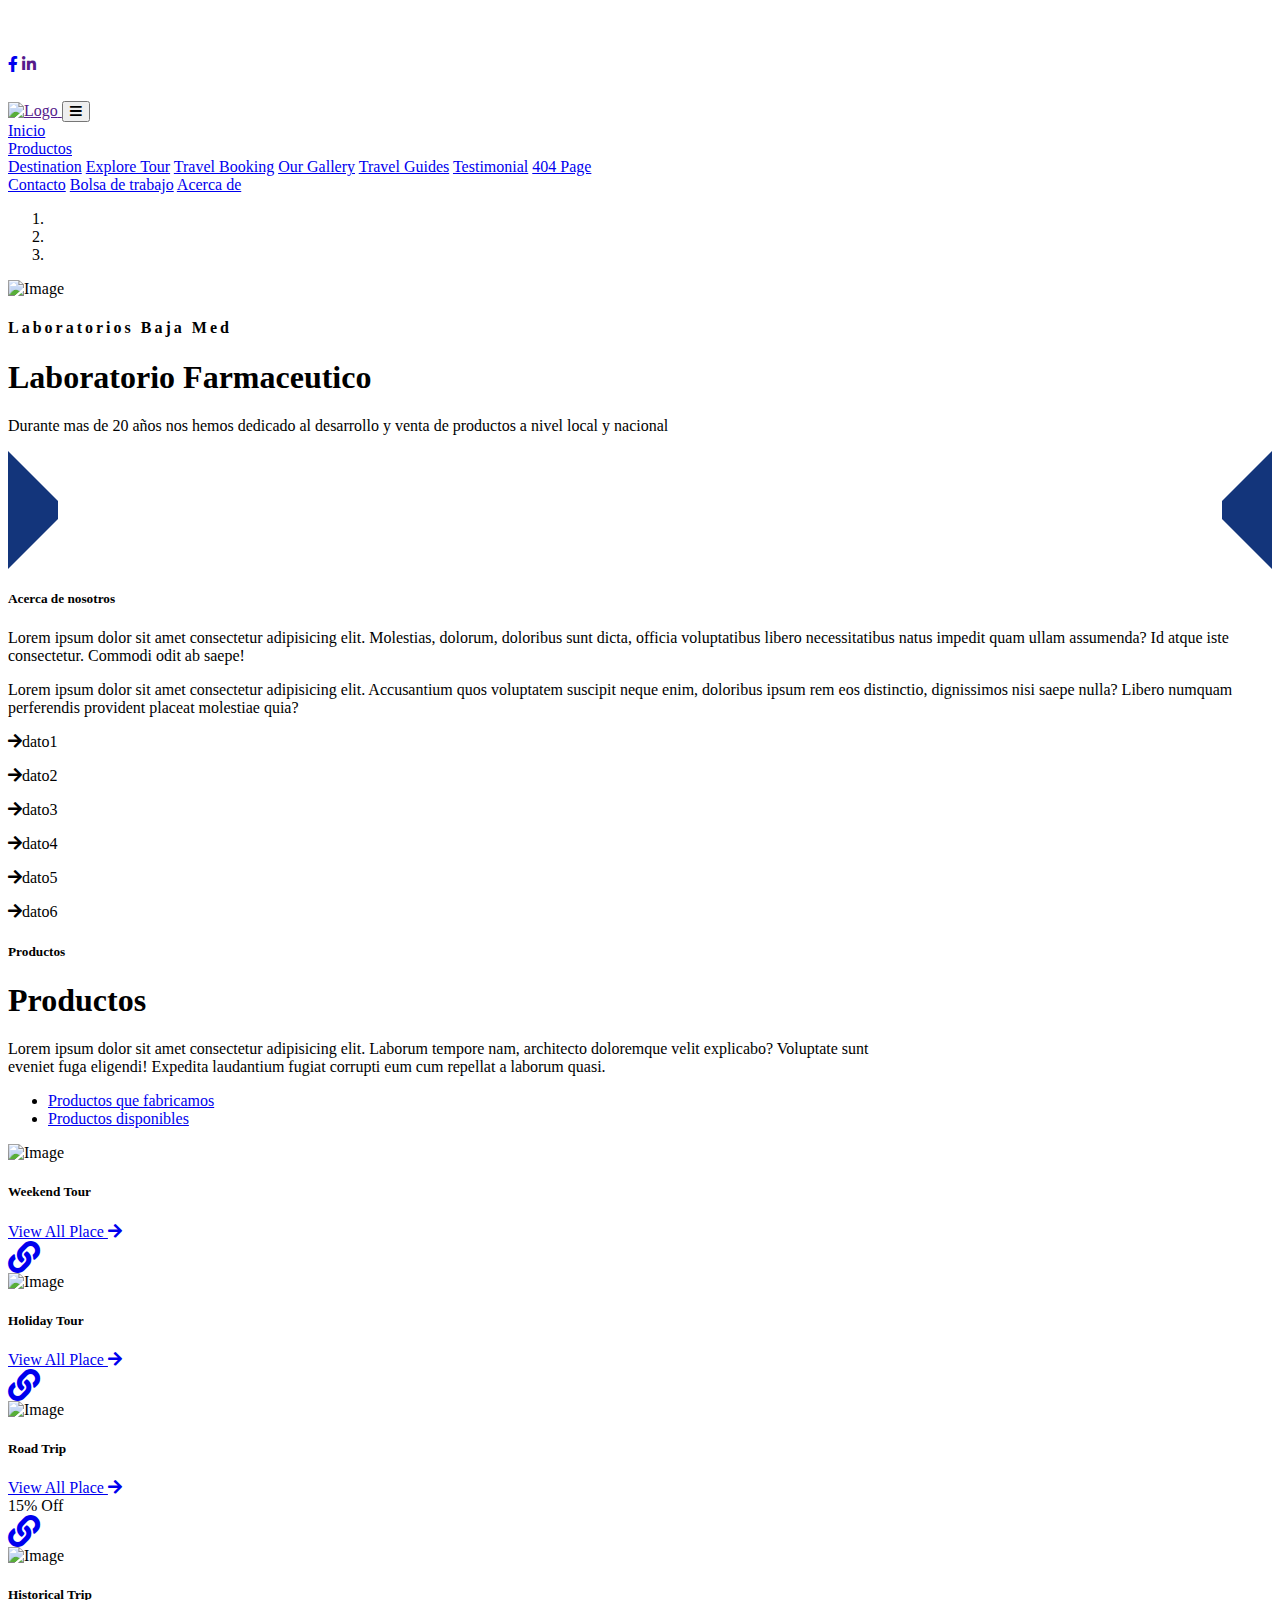
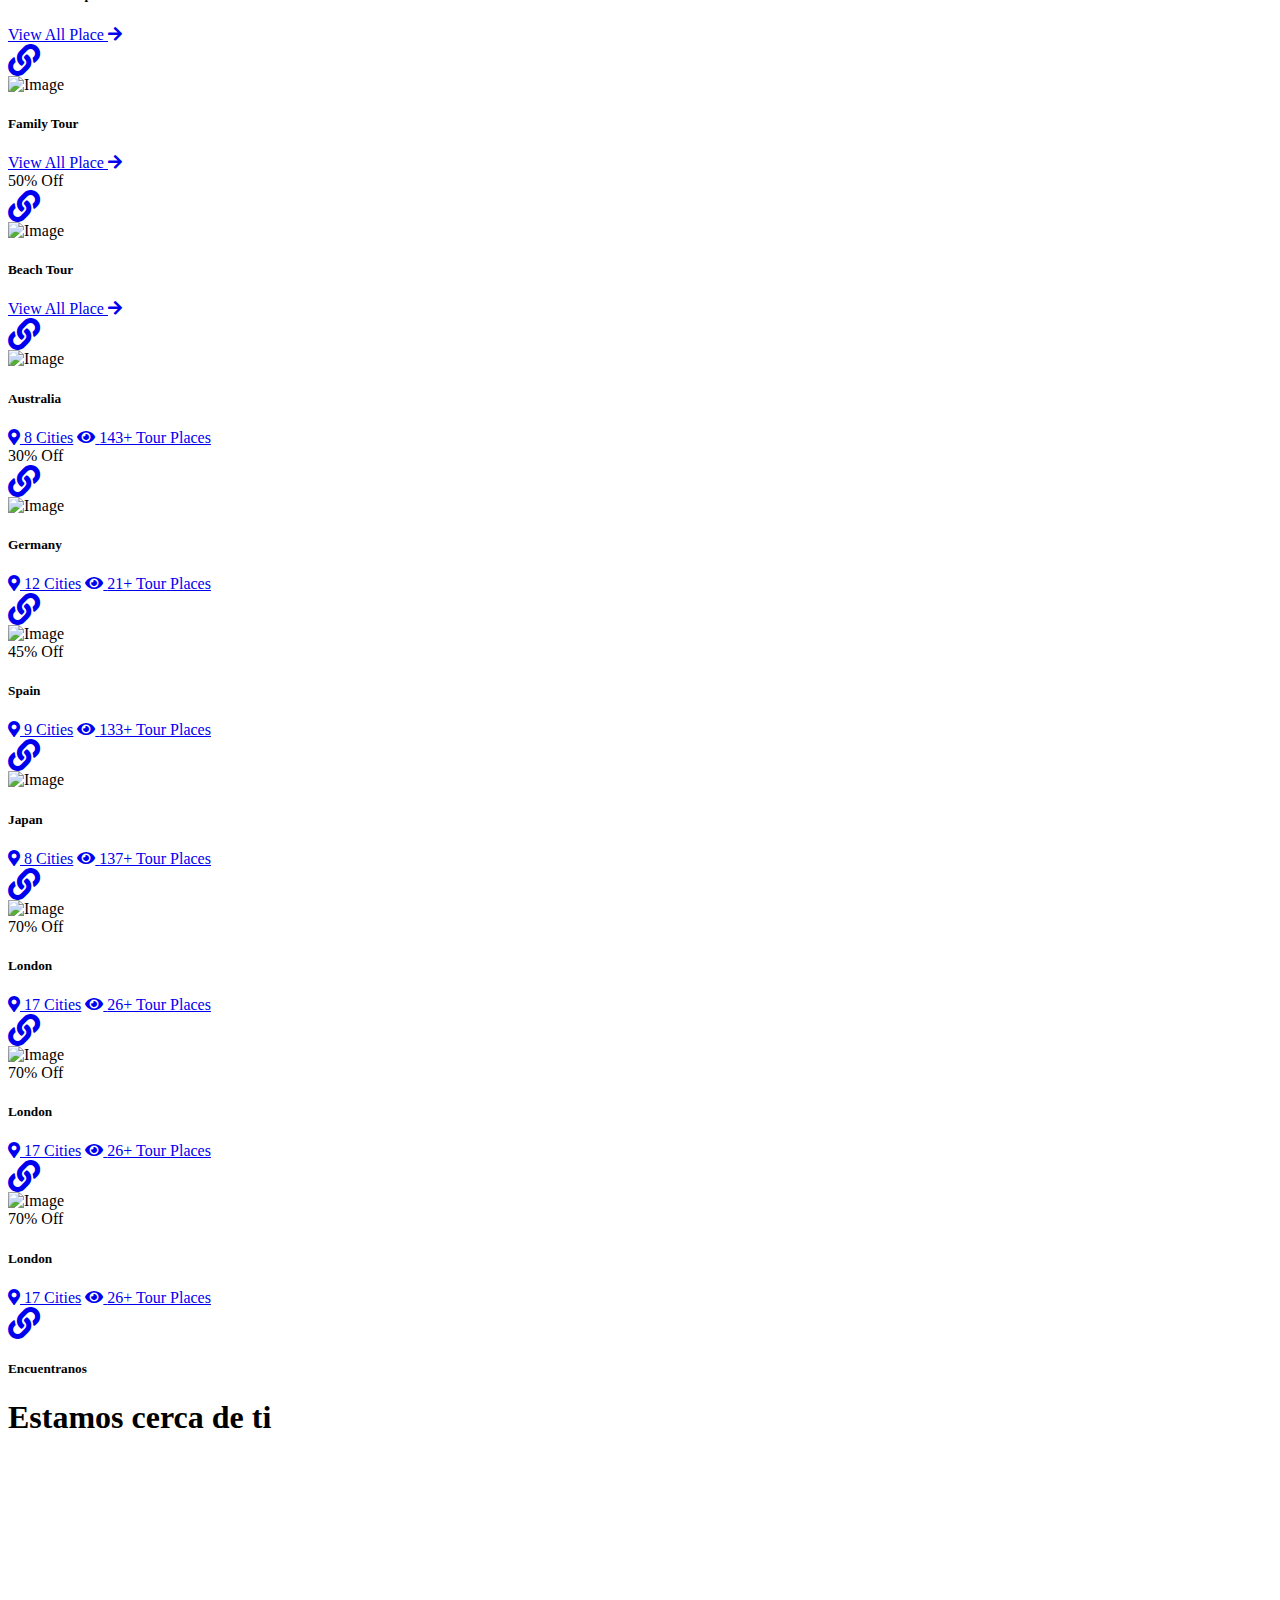
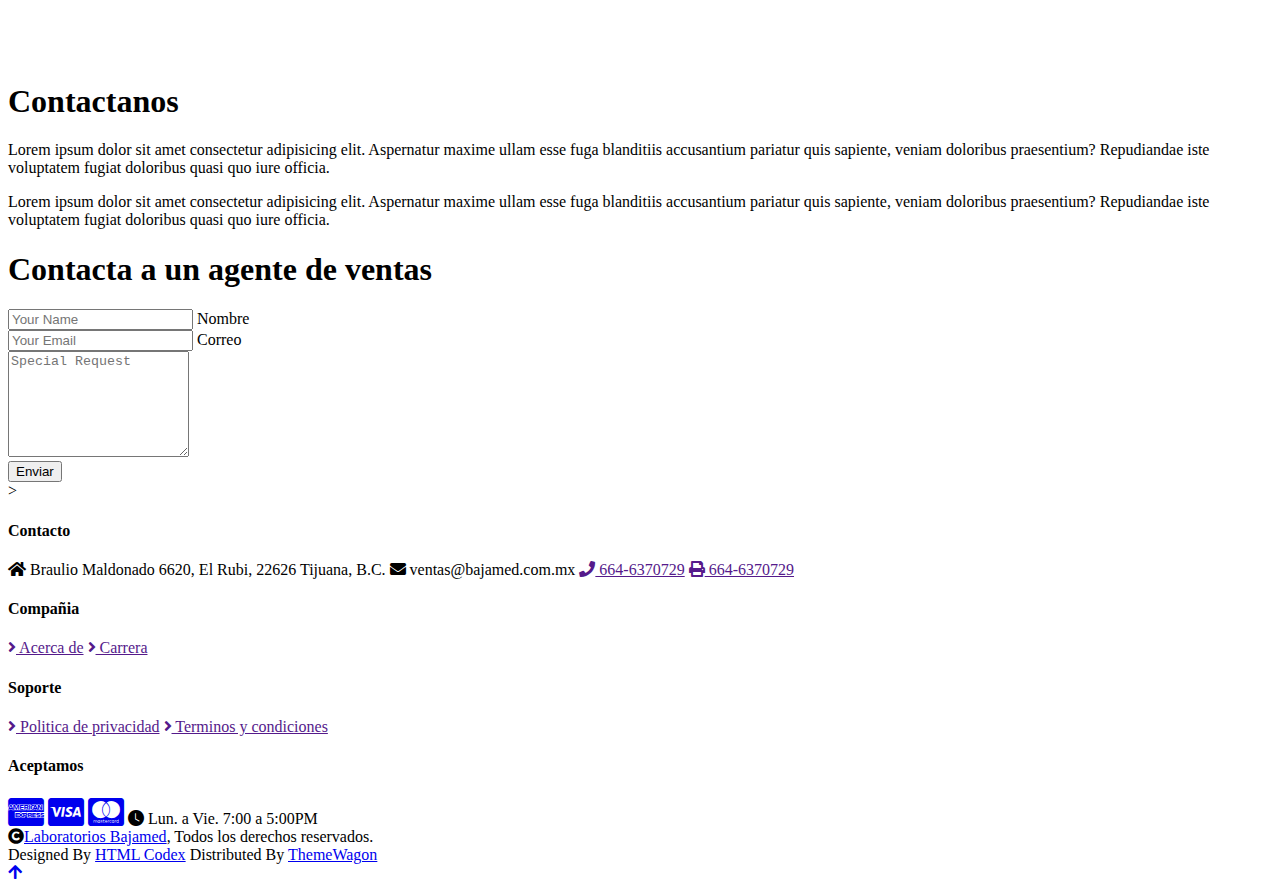
==== index.html @ 2d4df228 "Add files via upload" ====
<!DOCTYPE html>
<html lang="en">

<head>
    <meta charset="utf-8">
    <title>Laboratorios Baja Med, S.A de C.V.</title>
    <meta content="width=device-width, initial-scale=1.0" name="viewport">
    <meta content="" name="keywords">
    <meta content="" name="description">

    <!-- Google Web Fonts -->
    <link rel="preconnect" href="https://fonts.googleapis.com">
    <link rel="preconnect" href="https://fonts.gstatic.com" crossorigin>
    <link href="https://fonts.googleapis.com/css2?family=Jost:wght@500;600&family=Roboto&display=swap" rel="stylesheet">

    <!-- Icon Font Stylesheet -->
    <link rel="stylesheet" href="https://use.fontawesome.com/releases/v5.15.4/css/all.css" />
    <link href="https://cdn.jsdelivr.net/npm/bootstrap-icons@1.4.1/font/bootstrap-icons.css" rel="stylesheet">

    <!-- Libraries Stylesheet -->
    <link href="lib/owlcarousel/assets/owl.carousel.min.css" rel="stylesheet">
    <link href="lib/lightbox/css/lightbox.min.css" rel="stylesheet">


    <!-- Customized Bootstrap Stylesheet -->
    <link href="css/bootstrap.min.css" rel="stylesheet">

    <!-- Template Stylesheet -->
    <link href="css/style.css" rel="stylesheet">
</head>

<body>

    <!-- Spinner Start -->
    <div id="spinner"
        class="show bg-white position-fixed translate-middle w-100 vh-100 top-50 start-50 d-flex align-items-center justify-content-center">
        <div class="spinner-border text-primary" style="width: 3rem; height: 3rem;" role="status">
            <span class="sr-only">Loading...</span>
        </div>
    </div>
    <!-- Spinner End -->

    <!-- Topbar Start -->
    <div class="container-fluid bg-primary px-5 d-none d-lg-block">
        <div class="row gx-0">
            <div class="col-lg-8 text-center text-lg-start mb-2 mb-lg-0">
                <div class="d-inline-flex align-items-center" style="height: 45px;">
                    <a class="btn btn-sm btn-outline-light btn-sm-square rounded-circle me-2"
                        href="https://www.facebook.com/p/Laboratorios-Baja-Med-100079352172839/"><i
                            class="fab fa-facebook-f fw-normal"></i></a>
                    <a class="btn btn-sm btn-outline-light btn-sm-square rounded-circle me-2" href=""><i
                            class="fab fa-linkedin-in fw-normal"></i></a>

                </div>
            </div>
            <!--     <div class="col-lg-4 text-center text-lg-end">
                    <div class="d-inline-flex align-items-center" style="height: 45px;">
                        <a href="#"><small class="me-3 text-light"><i class="fa fa-user me-2"></i>Register</small></a>
                        <a href="#"><small class="me-3 text-light"><i class="fa fa-sign-in-alt me-2"></i>Login</small></a>
                        <div class="dropdown">
                            <a href="#" class="dropdown-toggle text-light" data-bs-toggle="dropdown"><small><i class="fa fa-home me-2"></i> My Dashboard</small></a>
                            <div class="dropdown-menu rounded">
                                <a href="#" class="dropdown-item"><i class="fas fa-user-alt me-2"></i> My Profile</a>
                                <a href="#" class="dropdown-item"><i class="fas fa-comment-alt me-2"></i> Inbox</a>
                                <a href="#" class="dropdown-item"><i class="fas fa-bell me-2"></i> Notifications</a>
                                <a href="#" class="dropdown-item"><i class="fas fa-cog me-2"></i> Account Settings</a>
                                <a href="#" class="dropdown-item"><i class="fas fa-power-off me-2"></i> Log Out</a>
                            </div>
                        </div>
                    </div>
                </div> -->

        </div>
    </div>
    <!-- Topbar End -->

    <!-- Navbar & Hero Start -->
    <div class="container-fluid position-relative p-0">
        <nav class="navbar navbar-expand-lg navbar-light px-4 px-lg-5 py-3 py-lg-0">
            <a href="" class="navbar-brand p-0">
                <!-- <h1 class="m-0"><i class="fa fa-map-marker-alt me-3"></i>BM</h1> -->
                <img src="img/logo_nav.png" alt="Logo">
            </a>
            <button class="navbar-toggler" type="button" data-bs-toggle="collapse" data-bs-target="#navbarCollapse">
                <span class="fa fa-bars"></span>
            </button>
            <div class="collapse navbar-collapse" id="navbarCollapse">
                <div class="navbar-nav ms-auto py-0">
                    <a href="index.html" class="nav-item nav-link active">Inicio</a>

                    <!--<a href="services.html" class="nav-item nav-link">Productos</a>
                        <a href="packages.html" class="nav-item nav-link">Packages</a>
                        <a href="blog.html" class="nav-item nav-link">Blog</a>> -->

                    <div class="nav-item dropdown">
                        <a href="#" class="nav-link dropdown-toggle" data-bs-toggle="dropdown">Productos</a>
                        <div class="dropdown-menu m-0">
                            <a href="destination.html" class="dropdown-item">Destination</a>
                            <a href="tour.html" class="dropdown-item">Explore Tour</a>
                            <a href="booking.html" class="dropdown-item">Travel Booking</a>
                            <a href="gallery.html" class="dropdown-item">Our Gallery</a>
                            <a href="guides.html" class="dropdown-item">Travel Guides</a>
                            <a href="testimonial.html" class="dropdown-item">Testimonial</a>
                            <a href="404.html" class="dropdown-item">404 Page</a>
                        </div>
                    </div>
                    <a href="about.html" class="nav-item nav-link">Contacto</a>
                    <a href="#" class="nav-item nav-link">Bolsa de trabajo</a>
                    <a href="contact.html" class="nav-item nav-link">Acerca de</a>
                </div>
                <!--  <a href="" class="btn btn-primary rounded-pill py-2 px-4 ms-lg-4">Book Now</a> -->
            </div>
        </nav>

        <!-- Carousel Start -->
        <div class="carousel-header">
            <div id="carouselId" class="carousel slide" data-bs-ride="carousel">
                <ol class="carousel-indicators">
                    <li data-bs-target="#carouselId" data-bs-slide-to="0" class="active"></li>
                    <li data-bs-target="#carouselId" data-bs-slide-to="1"></li>
                    <li data-bs-target="#carouselId" data-bs-slide-to="2"></li>
                </ol>
                <div class="carousel-inner" role="listbox">
                    <div class="carousel-item active">
                        <img src="img/pharma_lab.jpg" class="img-fluid" alt="Image">
                        <div class="carousel-caption">
                            <div class="p-3" style="max-width: 900px;">
                                <h4 class="text-white text-uppercase fw-bold mb-4" style="letter-spacing: 3px;">
                                    Laboratorios Baja Med</h4>
                                <h1 class="display-2 text-capitalize text-white mb-4">Laboratorio Farmaceutico </h1>
                                <p class="mb-5 fs-5">Durante mas de 20 años nos hemos dedicado al desarrollo y venta de
                                    productos a nivel local y nacional
                                </p>
                                <!--<div class="d-flex align-items-center justify-content-center">
                                        <a class="btn-hover-bg btn btn-primary rounded-pill text-white py-3 px-5" href="#">Discover Now</a>
                                    </div>-->
                            </div>
                        </div>
                    </div>
                    <!-- 
                                                        <div class="carousel-item">
                            <img src="img/carousel-1.jpg" class="img-fluid" alt="Image">
                            <div class="carousel-caption">
                                <div class="p-3" style="max-width: 900px;">
                                    <h4 class="text-white text-uppercase fw-bold mb-4" style="letter-spacing: 3px;">Explore The World</h4>
                                    <h1 class="display-2 text-capitalize text-white mb-4">Find Your Perfect Tour At Travel</h1>
                                    <p class="mb-5 fs-5">Lorem Ipsum is simply dummy text of the printing and typesetting industry. Lorem Ipsum has been the industry's standard dummy text ever since the 1500s, 
                                    </p>
                                    <div class="d-flex align-items-center justify-content-center">
                                        <a class="btn-hover-bg btn btn-primary rounded-pill text-white py-3 px-5" href="#">Discover Now</a>
                                    </div>
                                </div>
                            </div>
                        </div>
                        <div class="carousel-item">
                            <img src="img/carousel-3.jpg" class="img-fluid" alt="Image">
                            <div class="carousel-caption">
                                <div class="p-3" style="max-width: 900px;">
                                    <h4 class="text-white text-uppercase fw-bold mb-4" style="letter-spacing: 3px;">Explore The World</h4>
                                    <h1 class="display-2 text-capitalize text-white mb-4">You Like To Go?</h1>
                                    <p class="mb-5 fs-5">Lorem Ipsum is simply dummy text of the printing and typesetting industry. Lorem Ipsum has been the industry's standard dummy text ever since the 1500s, 
                                    </p>
                                    <div class="d-flex align-items-center justify-content-center">
                                        <a class="btn-hover-bg btn btn-primary rounded-pill text-white py-3 px-5" href="#">Discover Now</a>
                                    </div>
                                </div>
                            </div>
                            -->
                </div>
            </div>
            <!--
                      <button class="carousel-control-prev" type="button" data-bs-target="#carouselId" data-bs-slide="prev">
                        <span class="carousel-control-prev-icon btn bg-primary" aria-hidden="false"></span>
                        <span class="visually-hidden">Previous</span>
                    </button>
                    <button class="carousel-control-next" type="button" data-bs-target="#carouselId" data-bs-slide="next">
                        <span class="carousel-control-next-icon btn bg-primary" aria-hidden="false"></span>
                        <span class="visually-hidden">Next</span>
                    </button>
                  -->

        </div>
    </div>
    <!-- Carousel End -->
    </div>
    <!--
          <div class="container-fluid search-bar position-relative" style="top: -50%; transform: translateY(-50%);">
            <div class="container">
                <div class="position-relative rounded-pill w-100 mx-auto p-5" style="background: rgba(19, 53, 123, 0.8);">
                    <input class="form-control border-0 rounded-pill w-100 py-3 ps-4 pe-5" type="text" placeholder="Eg: Thailand">
                    <button type="button" class="btn btn-primary rounded-pill py-2 px-4 position-absolute me-2" style="top: 50%; right: 46px; transform: translateY(-50%);">Search</button>
                </div>
            </div>
        </div>
      -->
    <!-- Navbar & Hero End -->

    <!-- About Start -->
    <div class="container-fluid about py-5">
        <div class="container py-5">
            <div class="row g-5 align-items-center">
                <div class="col-lg-5">
                    <div class="h-100"
                        style="border: 50px solid; border-color: transparent #13357B transparent #13357B;">
                        <img src="img/trabajador_lab.jpg" class="img-fluid w-100 h-100" alt="">
                    </div>
                </div>
                <div class="col-lg-7"
                    style="background: linear-gradient(rgba(255, 255, 255, .8), rgba(255, 255, 255, .8)), url(img/);">
                    <h5 class="section-about-title pe-3">Acerca de nosotros</h5>
                    <!-- <h1 class="mb-4">Welcome to <span class="text-primary">Travela</span></h1> -->
                    <p class="mb-4">Lorem ipsum dolor sit amet consectetur adipisicing elit. Molestias, dolorum,
                        doloribus sunt dicta, officia voluptatibus libero necessitatibus natus impedit quam ullam
                        assumenda? Id atque iste consectetur. Commodi odit ab saepe!</p>
                    <p class="mb-4">Lorem ipsum dolor sit amet consectetur adipisicing elit. Accusantium quos voluptatem
                        suscipit neque enim, doloribus ipsum rem eos distinctio, dignissimos nisi saepe nulla? Libero
                        numquam perferendis provident placeat molestiae quia?</p>
                    <div class="row gy-2 gx-4 mb-4">
                        <div class="col-sm-6">
                            <p class="mb-0"><i class="fa fa-arrow-right text-primary me-2"></i>dato1</p>
                        </div>
                        <div class="col-sm-6">
                            <p class="mb-0"><i class="fa fa-arrow-right text-primary me-2"></i>dato2</p>
                        </div>
                        <div class="col-sm-6">
                            <p class="mb-0"><i class="fa fa-arrow-right text-primary me-2"></i>dato3</p>
                        </div>
                        <div class="col-sm-6">
                            <p class="mb-0"><i class="fa fa-arrow-right text-primary me-2"></i>dato4</p>
                        </div>
                        <div class="col-sm-6">
                            <p class="mb-0"><i class="fa fa-arrow-right text-primary me-2"></i>dato5</p>
                        </div>
                        <div class="col-sm-6">
                            <p class="mb-0"><i class="fa fa-arrow-right text-primary me-2"></i>dato6</p>
                        </div>
                    </div>
                    <!--<a class="btn btn-primary rounded-pill py-3 px-5 mt-2" href="">Read More</a>-->
                </div>
            </div>
        </div>
    </div>
    <!-- About End -->

    <!-- Services Start 
        <div class="container-fluid bg-light service py-5">
            <div class="container py-5">
                <div class="mx-auto text-center mb-5" style="max-width: 900px;">
                    <h5 class="section-title px-3">Productos</h5>
                    <h1 class="mb-0">Nuestros productos</h1>
                </div>
                <div class="row g-4">
                    <div class="col-lg-6">
                        <div class="row g-4">
                            <div class="col-12">
                                <div class="service-content-inner d-flex align-items-center bg-white border border-primary rounded p-4 pe-0">
                                    <div class="service-content text-end">
                                        <h5 class="mb-4">WorldWide Tours</h5>
                                        <p class="mb-0">Dolor sit amet consectetur adipisicing elit. Non alias eum, suscipit expedita corrupti officiis debitis possimus nam laudantium beatae quidem dolore consequuntur voluptate rem reiciendis, omnis sequi harum earum.
                                        </p>
                                    </div>
                                    <div class="service-icon p-4">
                                        <i class="fa fa-globe fa-4x text-primary"></i>
                                    </div>
                                </div>
                            </div>
                            <div class="col-12">
                                <div class="service-content-inner d-flex align-items-center  bg-white border border-primary rounded p-4 pe-0">
                                    <div class="service-content text-end">
                                        <h5 class="mb-4">Hotel Reservation</h5>
                                        <p class="mb-0">Dolor sit amet consectetur adipisicing elit. Non alias eum, suscipit expedita corrupti officiis debitis possimus nam laudantium beatae quidem dolore consequuntur voluptate rem reiciendis, omnis sequi harum earum.
                                        </p>
                                    </div>
                                    <div class="service-icon p-4">
                                        <i class="fa fa-hotel fa-4x text-primary"></i>
                                    </div>
                                </div>
                            </div>
                            <div class="col-12">
                                <div class="service-content-inner d-flex align-items-center bg-white border border-primary rounded p-4 pe-0">
                                    <div class="service-content text-end">
                                        <h5 class="mb-4">Travel Guides</h5>
                                        <p class="mb-0">Dolor sit amet consectetur adipisicing elit. Non alias eum, suscipit expedita corrupti officiis debitis possimus nam laudantium beatae quidem dolore consequuntur voluptate rem reiciendis, omnis sequi harum earum.
                                        </p>
                                    </div>
                                    <div class="service-icon p-4">
                                        <i class="fa fa-user fa-4x text-primary"></i>
                                    </div>
                                </div>
                            </div>
                            <div class="col-12">
                                <div class="service-content-inner d-flex align-items-center bg-white border border-primary rounded p-4 pe-0">
                                    <div class="service-content text-end">
                                        <h5 class="mb-4">Event Management</h5>
                                        <p class="mb-0">Dolor sit amet consectetur adipisicing elit. Non alias eum, suscipit expedita corrupti officiis debitis possimus nam laudantium beatae quidem dolore consequuntur voluptate rem reiciendis, omnis sequi harum earum.
                                        </p>
                                    </div>
                                    <div class="service-icon p-4">
                                        <i class="fa fa-cog fa-4x text-primary"></i>
                                    </div>
                                </div>
                            </div>
                        </div>
                    </div>
                    <div class="col-lg-6">
                        <div class="row g-4">
                            <div class="col-12">
                                <div class="service-content-inner d-flex align-items-center bg-white border border-primary rounded p-4 ps-0">
                                    <div class="service-icon p-4">
                                        <i class="fa fa-globe fa-4x text-primary"></i>
                                    </div>
                                    <div class="service-content">
                                        <h5 class="mb-4">WorldWide Tours</h5>
                                        <p class="mb-0">Dolor sit amet consectetur adipisicing elit. Non alias eum, suscipit expedita corrupti officiis debitis possimus nam laudantium beatae quidem dolore consequuntur voluptate rem reiciendis, omnis sequi harum earum.
                                        </p>
                                    </div>
                                </div>
                            </div>
                            <div class="col-12">
                                <div class="service-content-inner d-flex align-items-center bg-white border border-primary rounded p-4 ps-0">
                                    <div class="service-icon p-4">
                                        <i class="fa fa-hotel fa-4x text-primary"></i>
                                    </div>
                                    <div class="service-content">
                                        <h5 class="mb-4">Hotel Reservation</h5>
                                        <p class="mb-0">Dolor sit amet consectetur adipisicing elit. Non alias eum, suscipit expedita corrupti officiis debitis possimus nam laudantium beatae quidem dolore consequuntur voluptate rem reiciendis, omnis sequi harum earum.
                                        </p>
                                    </div>
                                </div>
                            </div>
                            <div class="col-12">
                                <div class="service-content-inner d-flex align-items-center bg-white border border-primary rounded p-4 ps-0">
                                    <div class="service-icon p-4">
                                        <i class="fa fa-user fa-4x text-primary"></i>
                                    </div>
                                    <div class="service-content">
                                        <h5 class="mb-4">Travel Guides</h5>
                                        <p class="mb-0">Dolor sit amet consectetur adipisicing elit. Non alias eum, suscipit expedita corrupti officiis debitis possimus nam laudantium beatae quidem dolore consequuntur voluptate rem reiciendis, omnis sequi harum earum.
                                        </p>
                                    </div>
                                </div>
                            </div>
                            <div class="col-12">
                                <div class="service-content-inner d-flex align-items-center bg-white border border-primary rounded p-4 ps-0">
                                    <div class="service-icon p-4">
                                        <i class="fa fa-cog fa-4x text-primary"></i>
                                    </div>
                                    <div class="service-content">
                                        <h5 class="mb-4">Event Management</h5>
                                        <p class="mb-0">Dolor sit amet consectetur adipisicing elit. Non alias eum, suscipit expedita corrupti officiis debitis possimus nam laudantium beatae quidem dolore consequuntur voluptate rem reiciendis, omnis sequi harum earum.
                                        </p>
                                    </div>
                                </div>
                            </div>
                        </div>
                    </div>
                    <div class="col-12">
                        <div class="text-center">
                            <a class="btn btn-primary rounded-pill py-3 px-5 mt-2" href="">Service More</a>
                        </div>
                    </div>
                </div>
            </div>
        </div>
        Services End -->



    <!-- Destination Start 
         <div class="container-fluid destination py-5">
            <div class="container py-5">
                <div class="mx-auto text-center mb-5" style="max-width: 900px;">
                    <h5 class="section-title px-3">Destination</h5>
                    <h1 class="mb-0">Popular Destination</h1>
                </div>
                <div class="tab-class text-center">
                    <ul class="nav nav-pills d-inline-flex justify-content-center mb-5">
                        <li class="nav-item">
                            <a class="d-flex mx-3 py-2 border border-primary bg-light rounded-pill active" data-bs-toggle="pill" href="#tab-1">
                                <span class="text-dark" style="width: 150px;">All</span>
                            </a>
                        </li>
                        <li class="nav-item">
                            <a class="d-flex py-2 mx-3 border border-primary bg-light rounded-pill" data-bs-toggle="pill" href="#tab-2">
                                <span class="text-dark" style="width: 150px;">USA</span>
                            </a>
                        </li>
                        <li class="nav-item">
                            <a class="d-flex mx-3 py-2 border border-primary bg-light rounded-pill" data-bs-toggle="pill" href="#tab-3">
                                <span class="text-dark" style="width: 150px;">Canada</span>
                            </a>
                        </li>
                        <li class="nav-item">
                            <a class="d-flex mx-3 py-2 border border-primary bg-light rounded-pill" data-bs-toggle="pill" href="#tab-4">
                                <span class="text-dark" style="width: 150px;">Europe</span>
                            </a>
                        </li>
                        <li class="nav-item">
                            <a class="d-flex mx-3 py-2 border border-primary bg-light rounded-pill" data-bs-toggle="pill" href="#tab-5">
                                <span class="text-dark" style="width: 150px;">China</span>
                            </a>
                        </li>
                        <li class="nav-item">
                            <a class="d-flex mx-3 py-2 border border-primary bg-light rounded-pill" data-bs-toggle="pill" href="#tab-6">
                                <span class="text-dark" style="width: 150px;">Singapore</span>
                            </a>
                        </li>
                    </ul>
                    <div class="tab-content">
                        <div id="tab-1" class="tab-pane fade show p-0 active">
                            <div class="row g-4">
                                <div class="col-xl-8">
                                    <div class="row g-4">
                                        <div class="col-lg-6">
                                            <div class="destination-img">
                                                <img class="img-fluid rounded w-100" src="img/destination-1.jpg" alt="">
                                                <div class="destination-overlay p-4">
                                                    <a href="#" class="btn btn-primary text-white rounded-pill border py-2 px-3">20 Photos</a>
                                                    <h4 class="text-white mb-2 mt-3">New York City</h4>
                                                    <a href="#" class="btn-hover text-white">View All Place <i class="fa fa-arrow-right ms-2"></i></a>
                                                </div>
                                                <div class="search-icon">
                                                    <a href="img/destination-1.jpg" data-lightbox="destination-1"><i class="fa fa-plus-square fa-1x btn btn-light btn-lg-square text-primary"></i></a>
                                                </div>
                                            </div>
                                        </div>
                                        <div class="col-lg-6">
                                            <div class="destination-img">
                                                <img class="img-fluid rounded w-100" src="img/destination-2.jpg" alt="">
                                                <div class="destination-overlay p-4">
                                                    <a href="#" class="btn btn-primary text-white rounded-pill border py-2 px-3">20 Photos</a>
                                                    <h4 class="text-white mb-2 mt-3">Las vegas</h4>
                                                    <a href="#" class="btn-hover text-white">View All Place <i class="fa fa-arrow-right ms-2"></i></a>
                                                </div>
                                                <div class="search-icon">
                                                    <a href="img/destination-2.jpg" data-lightbox="destination-2"><i class="fa fa-plus-square fa-1x btn btn-light btn-lg-square text-primary"></i></a>
                                                </div>
                                            </div>
                                        </div>
                                        <div class="col-lg-6">
                                            <div class="destination-img">
                                                <img class="img-fluid rounded w-100" src="img/destination-7.jpg" alt="">
                                                <div class="destination-overlay p-4">
                                                    <a href="#" class="btn btn-primary text-white rounded-pill border py-2 px-3">20 Photos</a>
                                                    <h4 class="text-white mb-2 mt-3">Los angelas</h4>
                                                    <a href="#" class="btn-hover text-white">View All Place <i class="fa fa-arrow-right ms-2"></i></a>
                                                </div>
                                                <div class="search-icon">
                                                    <a href="img/destination-7.jpg" data-lightbox="destination-7"><i class="fa fa-plus-square fa-1x btn btn-light btn-lg-square text-primary"></i></a>
                                                </div>
                                            </div>
                                        </div>
                                        <div class="col-lg-6">
                                            <div class="destination-img">
                                                <img class="img-fluid rounded w-100" src="img/destination-8.jpg" alt="">
                                                <div class="destination-overlay p-4">
                                                    <a href="#" class="btn btn-primary text-white rounded-pill border py-2 px-3">20 Photos</a>
                                                    <h4 class="text-white mb-2 mt-3">Los angelas</h4>
                                                    <a href="#" class="btn-hover text-white">View All Place <i class="fa fa-arrow-right ms-2"></i></a>
                                                </div>
                                                <div class="search-icon">
                                                    <a href="img/destination-8.jpg" data-lightbox="destination-8"><i class="fa fa-plus-square fa-1x btn btn-light btn-lg-square text-primary"></i></a>
                                                </div>
                                            </div>
                                        </div>
                                    </div>
                                </div>
                                <div class="col-xl-4">
                                    <div class="destination-img h-100">
                                        <img class="img-fluid rounded w-100 h-100" src="img/destination-9.jpg" style="object-fit: cover; min-height: 300px;" alt="">
                                        <div class="destination-overlay p-4">
                                            <a href="#" class="btn btn-primary text-white rounded-pill border py-2 px-3">20 Photos</a>
                                            <h4 class="text-white mb-2 mt-3">San francisco</h4>
                                            <a href="#" class="btn-hover text-white">View All Place <i class="fa fa-arrow-right ms-2"></i></a>
                                        </div>
                                        <div class="search-icon">
                                            <a href="img/destination-9.jpg" data-lightbox="destination-4"><i class="fa fa-plus-square fa-1x btn btn-light btn-lg-square text-primary"></i></a>
                                        </div>
                                    </div>
                                </div>
                                <div class="col-lg-4">
                                    <div class="destination-img">
                                        <img class="img-fluid rounded w-100" src="img/destination-4.jpg" alt="">
                                        <div class="destination-overlay p-4">
                                            <a href="#" class="btn btn-primary text-white rounded-pill border py-2 px-3">20 Photos</a>
                                            <h4 class="text-white mb-2 mt-3">Los angelas</h4>
                                            <a href="#" class="btn-hover text-white">View All Place <i class="fa fa-arrow-right ms-2"></i></a>
                                        </div>
                                        <div class="search-icon">
                                            <a href="img/destination-4.jpg" data-lightbox="destination-4"><i class="fa fa-plus-square fa-1x btn btn-light btn-lg-square text-primary"></i></a>
                                        </div>
                                    </div>
                                </div>
                                <div class="col-lg-4">
                                    <div class="destination-img">
                                        <img class="img-fluid rounded w-100" src="img/destination-5.jpg" alt="">
                                        <div class="destination-overlay p-4">
                                            <a href="#" class="btn btn-primary text-white rounded-pill border py-2 px-3">20 Photos</a>
                                            <h4 class="text-white mb-2 mt-3">Los angelas</h4>
                                            <a href="#" class="btn-hover text-white">View All Place <i class="fa fa-arrow-right ms-2"></i></a>
                                        </div>
                                        <div class="search-icon">
                                            <a href="img/destination-5.jpg" data-lightbox="destination-5"><i class="fa fa-plus-square fa-1x btn btn-light btn-lg-square text-primary"></i></a>
                                        </div>
                                    </div>
                                </div>
                                <div class="col-lg-4">
                                    <div class="destination-img">
                                        <img class="img-fluid rounded w-100" src="img/destination-6.jpg" alt="">
                                        <div class="destination-overlay p-4">
                                            <a href="#" class="btn btn-primary text-white rounded-pill border py-2 px-3">20 Photos</a>
                                            <h4 class="text-white mb-2 mt-3">Los angelas</h4>
                                            <a href="#" class="btn-hover text-white">View All Place <i class="fa fa-arrow-right ms-2"></i></a>
                                        </div>
                                        <div class="search-icon">
                                            <a href="img/destination-6.jpg" data-lightbox="destination-6"><i class="fa fa-plus-square fa-1x btn btn-light btn-lg-square text-primary"></i></a>
                                        </div>
                                    </div>
                                </div>
                            </div>
                        </div>
                        <div id="tab-2" class="tab-pane fade show p-0">
                            <div class="row g-4">
                                <div class="col-lg-6">
                                    <div class="destination-img">
                                        <img class="img-fluid rounded w-100" src="img/destination-5.jpg" alt="">
                                        <div class="destination-overlay p-4">
                                            <a href="#" class="btn btn-primary text-white rounded-pill border py-2 px-3">20 Photos</a>
                                            <h4 class="text-white mb-2 mt-3">San francisco</h4>
                                            <a href="#" class="btn-hover text-white">View All Place <i class="fa fa-arrow-right ms-2"></i></a>
                                        </div>
                                        <div class="search-icon">
                                            <a href="img/destination-5.jpg" data-lightbox="destination-5"><i class="fa fa-plus-square fa-1x btn btn-light btn-lg-square text-primary"></i></a>
                                        </div>
                                    </div>
                                </div>
                                <div class="col-lg-6">
                                    <div class="destination-img">
                                        <img class="img-fluid rounded w-100" src="img/destination-6.jpg" alt="">
                                        <div class="destination-overlay p-4">
                                            <a href="#" class="btn btn-primary text-white rounded-pill border py-2 px-3">20 Photos</a>
                                            <h4 class="text-white mb-2 mt-3">San francisco</h4>
                                            <a href="#" class="btn-hover text-white">View All Place <i class="fa fa-arrow-right ms-2"></i></a>
                                        </div>
                                        <div class="search-icon">
                                            <a href="img/destination-6.jpg" data-lightbox="destination-6"><i class="fa fa-plus-square fa-1x btn btn-light btn-lg-square text-primary"></i></a>
                                        </div>
                                    </div>
                                </div>
                            </div>
                        </div>
                        <div id="tab-3" class="tab-pane fade show p-0">
                            <div class="row g-4">
                                <div class="col-lg-6">
                                    <div class="destination-img">
                                        <img class="img-fluid rounded w-100" src="img/destination-5.jpg" alt="">
                                        <div class="destination-overlay p-4">
                                            <a href="#" class="btn btn-primary text-white rounded-pill border py-2 px-3">20 Photos</a>
                                            <h4 class="text-white mb-2 mt-3">San francisco</h4>
                                            <a href="#" class="btn-hover text-white">View All Place <i class="fa fa-arrow-right ms-2"></i></a>
                                        </div>
                                        <div class="search-icon">
                                            <a href="img/destination-5.jpg" data-lightbox="destination-5"><i class="fa fa-plus-square fa-1x btn btn-light btn-lg-square text-primary"></i></a>
                                        </div>
                                    </div>
                                </div>
                                <div class="col-lg-6">
                                    <div class="destination-img">
                                        <img class="img-fluid rounded w-100" src="img/destination-6.jpg" alt="">
                                        <div class="destination-overlay p-4">
                                            <a href="#" class="btn btn-primary text-white rounded-pill border py-2 px-3">20 Photos</a>
                                            <h4 class="text-white mb-2 mt-3">San francisco</h4>
                                            <a href="#" class="btn-hover text-white">View All Place <i class="fa fa-arrow-right ms-2"></i></a>
                                        </div>
                                        <div class="search-icon">
                                            <a href="img/destination-6.jpg" data-lightbox="destination-6"><i class="fa fa-plus-square fa-1x btn btn-light btn-lg-square text-primary"></i></a>
                                        </div>
                                    </div>
                                </div>
                            </div>
                        </div>
                        <div id="tab-4" class="tab-pane fade show p-0">
                            <div class="row g-4">
                                <div class="col-lg-6">
                                    <div class="destination-img">
                                        <img class="img-fluid rounded w-100" src="img/destination-5.jpg" alt="">
                                        <div class="destination-overlay p-4">
                                            <a href="#" class="btn btn-primary text-white rounded-pill border py-2 px-3">20 Photos</a>
                                            <h4 class="text-white mb-2 mt-3">San francisco</h4>
                                            <a href="#" class="btn-hover text-white">View All Place <i class="fa fa-arrow-right ms-2"></i></a>
                                        </div>
                                        <div class="search-icon">
                                            <a href="img/destination-5.jpg" data-lightbox="destination-5"><i class="fa fa-plus-square fa-1x btn btn-light btn-lg-square text-primary"></i></a>
                                        </div>
                                    </div>
                                </div>
                                <div class="col-lg-6">
                                    <div class="destination-img">
                                        <img class="img-fluid rounded w-100" src="img/destination-6.jpg" alt="">
                                        <div class="destination-overlay p-4">
                                            <a href="#" class="btn btn-primary text-white rounded-pill border py-2 px-3">20 Photos</a>
                                            <h4 class="text-white mb-2 mt-3">San francisco</h4>
                                            <a href="#" class="btn-hover text-white">View All Place <i class="fa fa-arrow-right ms-2"></i></a>
                                        </div>
                                        <div class="search-icon">
                                            <a href="img/destination-6.jpg" data-lightbox="destination-6"><i class="fa fa-plus-square fa-1x btn btn-light btn-lg-square text-primary"></i></a>
                                        </div>
                                    </div>
                                </div>
                            </div>
                        </div>
                        <div id="tab-5" class="tab-pane fade show p-0">
                            <div class="row g-4">
                                <div class="col-lg-6">
                                    <div class="destination-img">
                                        <img class="img-fluid rounded w-100" src="img/destination-5.jpg" alt="">
                                        <div class="destination-overlay p-4">
                                            <a href="#" class="btn btn-primary text-white rounded-pill border py-2 px-3">20 Photos</a>
                                            <h4 class="text-white mb-2 mt-3">San francisco</h4>
                                            <a href="#" class="btn-hover text-white">View All Place <i class="fa fa-arrow-right ms-2"></i></a>
                                        </div>
                                        <div class="search-icon">
                                            <a href="img/destination-5.jpg" data-lightbox="destination-5"><i class="fa fa-plus-square fa-1x btn btn-light btn-lg-square text-primary"></i></a>
                                        </div>
                                    </div>
                                </div>
                                <div class="col-lg-6">
                                    <div class="destination-img">
                                        <img class="img-fluid rounded w-100" src="img/destination-6.jpg" alt="">
                                        <div class="destination-overlay p-4">
                                            <a href="#" class="btn btn-primary text-white rounded-pill border py-2 px-3">20 Photos</a>
                                            <h4 class="text-white mb-2 mt-3">San francisco</h4>
                                            <a href="#" class="btn-hover text-white">View All Place <i class="fa fa-arrow-right ms-2"></i></a>
                                        </div>
                                        <div class="search-icon">
                                            <a href="img/destination-6.jpg" data-lightbox="destination-6"><i class="fa fa-plus-square fa-1x btn btn-light btn-lg-square text-primary"></i></a>
                                        </div>
                                    </div>
                                </div>
                            </div>
                        </div>
                        <div id="tab-6" class="tab-pane fade show p-0">
                            <div class="row g-4">
                                <div class="col-lg-6">
                                    <div class="destination-img">
                                        <img class="img-fluid rounded w-100" src="img/destination-5.jpg" alt="">
                                        <div class="destination-overlay p-4">
                                            <a href="#" class="btn btn-primary text-white rounded-pill border py-2 px-3">20 Photos</a>
                                            <h4 class="text-white mb-2 mt-3">San francisco</h4>
                                            <a href="#" class="btn-hover text-white">View All Place <i class="fa fa-arrow-right ms-2"></i></a>
                                        </div>
                                        <div class="search-icon">
                                            <a href="img/destination-5.jpg" data-lightbox="destination-5"><i class="fa fa-plus-square fa-1x btn btn-light btn-lg-square text-primary"></i></a>
                                        </div>
                                    </div>
                                </div>
                                <div class="col-lg-6">
                                    <div class="destination-img">
                                        <img class="img-fluid rounded w-100" src="img/destination-6.jpg" alt="">
                                        <div class="destination-overlay p-4">
                                            <a href="#" class="btn btn-primary text-white rounded-pill border py-2 px-3">20 Photos</a>
                                            <h4 class="text-white mb-2 mt-3">San francisco</h4>
                                            <a href="#" class="btn-hover text-white">View All Place <i class="fa fa-arrow-right ms-2"></i></a>
                                        </div>
                                        <div class="search-icon">
                                            <a href="img/destination-6.jpg" data-lightbox="destination-6"><i class="fa fa-plus-square fa-1x btn btn-light btn-lg-square text-primary"></i></a>
                                        </div>
                                    </div>
                                </div>
                            </div>
                        </div>
                    </div>
                </div>
            </div>
        </div>
         Destination End -->

    <!-- Explore Tour Start -->
    <div class="container-fluid ExploreTour py-5">
        <div class="container py-5">
            <div class="mx-auto text-center mb-5" style="max-width: 900px;">
                <h5 class="section-title px-3">Productos</h5>
                <h1 class="mb-4">Productos </h1>
                <p class="mb-0">Lorem ipsum dolor sit amet consectetur adipisicing elit. Laborum tempore nam, architecto
                    doloremque velit explicabo? Voluptate sunt eveniet fuga eligendi! Expedita laudantium fugiat
                    corrupti eum cum repellat a laborum quasi.
                </p>
            </div>
            <div class="tab-class text-center">
                <ul class="nav nav-pills d-inline-flex justify-content-center mb-5">
                    <li class="nav-item">
                        <a class="d-flex mx-3 py-2 border border-primary bg-light rounded-pill active"
                            data-bs-toggle="pill" href="#NationalTab-1">
                            <span class="text-dark" style="width: 250px;">Productos que fabricamos</span>
                        </a>
                    </li>
                    <li class="nav-item">
                        <a class="d-flex py-2 mx-3 border border-primary bg-light rounded-pill" data-bs-toggle="pill"
                            href="#InternationalTab-2">
                            <span class="text-dark" style="width: 250px;">Productos disponibles</span>
                        </a>
                    </li>
                </ul>
                <div class="tab-content">
                    <div id="NationalTab-1" class="tab-pane fade show p-0 active">
                        <div class="row g-4">
                            <div class="col-md-6 col-lg-4">
                                <div class="national-item">
                                    <img src="img/explore-tour-1.jpg" class="img-fluid w-100 rounded" alt="Image">
                                    <div class="national-content">
                                        <div class="national-info">
                                            <h5 class="text-white text-uppercase mb-2">Weekend Tour</h5>
                                            <a href="#" class="btn-hover text-white">View All Place <i
                                                    class="fa fa-arrow-right ms-2"></i></a>
                                        </div>
                                    </div>
                                    <div class="national-plus-icon">
                                        <a href="#" class="my-auto"><i class="fas fa-link fa-2x text-white"></i></a>
                                    </div>
                                </div>
                            </div>
                            <div class="col-md-6 col-lg-4">
                                <div class="national-item">
                                    <img src="img/explore-tour-2.jpg" class="img-fluid w-100 rounded" alt="Image">
                                    <div class="national-content">
                                        <div class="national-info">
                                            <h5 class="text-white text-uppercase mb-2">Holiday Tour</h5>
                                            <a href="#" class="btn-hover text-white">View All Place <i
                                                    class="fa fa-arrow-right ms-2"></i></a>
                                        </div>
                                    </div>
                                    <div class="national-plus-icon">
                                        <a href="#" class="my-auto"><i class="fas fa-link fa-2x text-white"></i></a>
                                    </div>
                                </div>
                            </div>
                            <div class="col-md-6 col-lg-4">
                                <div class="national-item">
                                    <img src="img/explore-tour-3.jpg" class="img-fluid w-100 rounded" alt="Image">
                                    <div class="national-content">
                                        <div class="national-info">
                                            <h5 class="text-white text-uppercase mb-2">Road Trip</h5>
                                            <a href="#" class="btn-hover text-white">View All Place <i
                                                    class="fa fa-arrow-right ms-2"></i></a>
                                        </div>
                                    </div>
                                    <div class="tour-offer bg-info">15% Off</div>
                                    <div class="national-plus-icon">
                                        <a href="#" class="my-auto"><i class="fas fa-link fa-2x text-white"></i></a>
                                    </div>
                                </div>
                            </div>
                            <div class="col-md-6 col-lg-4">
                                <div class="national-item">
                                    <img src="img/explore-tour-4.jpg" class="img-fluid w-100 rounded" alt="Image">
                                    <div class="national-content">
                                        <div class="national-info">
                                            <h5 class="text-white text-uppercase mb-2">Historical Trip</h5>
                                            <a href="#" class="btn-hover text-white">View All Place <i
                                                    class="fa fa-arrow-right ms-2"></i></a>
                                        </div>
                                    </div>
                                    <div class="national-plus-icon">
                                        <a href="#" class="my-auto"><i class="fas fa-link fa-2x text-white"></i></a>
                                    </div>
                                </div>
                            </div>
                            <div class="col-md-6 col-lg-4">
                                <div class="national-item">
                                    <img src="img/explore-tour-5.jpg" class="img-fluid w-100 rounded" alt="Image">
                                    <div class="national-content">
                                        <div class="national-info">
                                            <h5 class="text-white text-uppercase mb-2">Family Tour</h5>
                                            <a href="#" class="btn-hover text-white">View All Place <i
                                                    class="fa fa-arrow-right ms-2"></i></a>
                                        </div>
                                    </div>
                                    <div class="tour-offer bg-warning">50% Off</div>
                                    <div class="national-plus-icon">
                                        <a href="#" class="my-auto"><i class="fas fa-link fa-2x text-white"></i></a>
                                    </div>
                                </div>
                            </div>
                            <div class="col-md-6 col-lg-4">
                                <div class="national-item">
                                    <img src="img/explore-tour-6.jpg" class="img-fluid w-100 rounded" alt="Image">
                                    <div class="national-content">
                                        <div class="national-info">
                                            <h5 class="text-white text-uppercase mb-2">Beach Tour</h5>
                                            <a href="#" class="btn-hover text-white">View All Place <i
                                                    class="fa fa-arrow-right ms-2"></i></a>
                                        </div>
                                    </div>
                                    <div class="national-plus-icon">
                                        <a href="#" class="my-auto"><i class="fas fa-link fa-2x text-white"></i></a>
                                    </div>
                                </div>
                            </div>
                        </div>
                    </div>
                    <div id="InternationalTab-2" class="tab-pane fade show p-0">
                        <div class="InternationalTour-carousel owl-carousel">
                            <div class="international-item">
                                <img src="img/explore-tour-1.jpg" class="img-fluid w-100 rounded" alt="Image">
                                <div class="international-content">
                                    <div class="international-info">
                                        <h5 class="text-white text-uppercase mb-2">Australia</h5>
                                        <a href="#" class="btn-hover text-white me-4"><i
                                                class="fas fa-map-marker-alt me-1"></i> 8 Cities</a>
                                        <a href="#" class="btn-hover text-white"><i class="fa fa-eye ms-2"></i>
                                            <span>143+ Tour Places</span></a>
                                    </div>
                                </div>
                                <div class="tour-offer bg-success">30% Off</div>
                                <div class="international-plus-icon">
                                    <a href="#" class="my-auto"><i class="fas fa-link fa-2x text-white"></i></a>
                                </div>
                            </div>
                            <div class="international-item">
                                <img src="img/explore-tour-2.jpg" class="img-fluid w-100 rounded" alt="Image">
                                <div class="international-content">
                                    <div class="international-info">
                                        <h5 class="text-white text-uppercase mb-2">Germany</h5>
                                        <a href="#" class="btn-hover text-white me-4"><i
                                                class="fas fa-map-marker-alt me-1"></i> 12 Cities</a>
                                        <a href="#" class="btn-hover text-white"><i class="fa fa-eye ms-2"></i>
                                            <span>21+ Tour Places</span></a>
                                    </div>
                                </div>
                                <div class="international-plus-icon">
                                    <a href="#" class="my-auto"><i class="fas fa-link fa-2x text-white"></i></a>
                                </div>
                            </div>
                            <div class="international-item">
                                <img src="img/explore-tour-3.jpg" class="img-fluid w-100 rounded" alt="Image">
                                <div class="international-content">
                                    <div class="tour-offer bg-warning">45% Off</div>
                                    <div class="international-info">
                                        <h5 class="text-white text-uppercase mb-2">Spain</h5>
                                        <a href="#" class="btn-hover text-white me-4"><i
                                                class="fas fa-map-marker-alt me-1"></i> 9 Cities</a>
                                        <a href="#" class="btn-hover text-white"><i class="fa fa-eye ms-2"></i>
                                            <span>133+ Tour Places</span></a>
                                    </div>
                                </div>
                                <div class="international-plus-icon">
                                    <a href="#" class="my-auto"><i class="fas fa-link fa-2x text-white"></i></a>
                                </div>
                            </div>
                            <div class="international-item">
                                <img src="img/explore-tour-4.jpg" class="img-fluid w-100 rounded" alt="Image">
                                <div class="international-content">
                                    <div class="international-info">
                                        <h5 class="text-white text-uppercase mb-2">Japan</h5>
                                        <a href="#" class="btn-hover text-white me-4"><i
                                                class="fas fa-map-marker-alt me-1"></i> 8 Cities</a>
                                        <a href="#" class="btn-hover text-white"><i class="fa fa-eye ms-2"></i>
                                            <span>137+ Tour Places</span></a>
                                    </div>
                                </div>
                                <div class="international-plus-icon">
                                    <a href="#" class="my-auto"><i class="fas fa-link fa-2x text-white"></i></a>
                                </div>
                            </div>
                            <div class="international-item">
                                <img src="img/explore-tour-5.jpg" class="img-fluid w-100 rounded" alt="Image">
                                <div class="international-content">
                                    <div class="tour-offer bg-info">70% Off</div>
                                    <div class="international-info">
                                        <h5 class="text-white text-uppercase mb-2">London</h5>
                                        <a href="#" class="btn-hover text-white me-4"><i
                                                class="fas fa-map-marker-alt me-1"></i> 17 Cities</a>
                                        <a href="#" class="btn-hover text-white"><i class="fa fa-eye ms-2"></i>
                                            <span>26+ Tour Places</span></a>
                                    </div>
                                </div>
                                <div class="international-plus-icon">
                                    <a href="#" class="my-auto"><i class="fas fa-link fa-2x text-white"></i></a>
                                </div>
                            </div>
                            <div class="international-item">
                                <img src="img/explore-tour-5.jpg" class="img-fluid w-100 rounded" alt="Image">
                                <div class="international-content">
                                    <div class="tour-offer bg-info">70% Off</div>
                                    <div class="international-info">
                                        <h5 class="text-white text-uppercase mb-2">London</h5>
                                        <a href="#" class="btn-hover text-white me-4"><i
                                                class="fas fa-map-marker-alt me-1"></i> 17 Cities</a>
                                        <a href="#" class="btn-hover text-white"><i class="fa fa-eye ms-2"></i>
                                            <span>26+ Tour Places</span></a>
                                    </div>
                                </div>
                                <div class="international-plus-icon">
                                    <a href="#" class="my-auto"><i class="fas fa-link fa-2x text-white"></i></a>
                                </div>
                            </div>
                            <div class="international-item">
                                <img src="img/explore-tour-5.jpg" class="img-fluid w-100 rounded" alt="Image">
                                <div class="international-content">
                                    <div class="tour-offer bg-info">70% Off</div>
                                    <div class="international-info">
                                        <h5 class="text-white text-uppercase mb-2">London</h5>
                                        <a href="#" class="btn-hover text-white me-4"><i
                                                class="fas fa-map-marker-alt me-1"></i> 17 Cities</a>
                                        <a href="#" class="btn-hover text-white"><i class="fa fa-eye ms-2"></i>
                                            <span>26+ Tour Places</span></a>
                                    </div>
                                </div>
                                <div class="international-plus-icon">
                                    <a href="#" class="my-auto"><i class="fas fa-link fa-2x text-white"></i></a>
                                </div>
                            </div>
                        </div>
                    </div>
                </div>
            </div>
        </div>
    </div>
    <!-- Explore Tour Start -->

    <!-- Packages Start  
        <div class="container-fluid packages py-5">
            <div class="container py-5">
                <div class="mx-auto text-center mb-5" style="max-width: 900px;">
                    <h5 class="section-title px-3">Packages</h5>
                    <h1 class="mb-0">Awesome Packages</h1>
                </div>
                <div class="packages-carousel owl-carousel">
                    <div class="packages-item">
                        <div class="packages-img">
                            <img src="img/packages-4.jpg" class="img-fluid w-100 rounded-top" alt="Image">
                            <div class="packages-info d-flex border border-start-0 border-end-0 position-absolute" style="width: 100%; bottom: 0; left: 0; z-index: 5;">
                                <small class="flex-fill text-center border-end py-2"><i class="fa fa-map-marker-alt me-2"></i>Venice - Italy</small>
                                <small class="flex-fill text-center border-end py-2"><i class="fa fa-calendar-alt me-2"></i>3 days</small>
                                <small class="flex-fill text-center py-2"><i class="fa fa-user me-2"></i>2 Person</small>
                            </div>
                            <div class="packages-price py-2 px-4">$349.00</div>
                        </div>
                        <div class="packages-content bg-light">
                            <div class="p-4 pb-0">
                                <h5 class="mb-0">Venice - Italy</h5>
                                <small class="text-uppercase">Hotel Deals</small>
                                <div class="mb-3">
                                    <small class="fa fa-star text-primary"></small>
                                    <small class="fa fa-star text-primary"></small>
                                    <small class="fa fa-star text-primary"></small>
                                    <small class="fa fa-star text-primary"></small>
                                    <small class="fa fa-star text-primary"></small>
                                </div>
                                <p class="mb-4">Lorem ipsum dolor, sit amet consectetur adipisicing elit. Nesciunt nemo quia quae illum aperiam fugiat voluptatem repellat</p>
                            </div>
                            <div class="row bg-primary rounded-bottom mx-0">
                                <div class="col-6 text-start px-0">
                                    <a href="#" class="btn-hover btn text-white py-2 px-4">Read More</a>
                                </div>
                                <div class="col-6 text-end px-0">
                                    <a href="#" class="btn-hover btn text-white py-2 px-4">Book Now</a>
                                </div>
                            </div>
                        </div>
                    </div>
                    <div class="packages-item">
                        <div class="packages-img">
                            <img src="img/packages-2.jpg" class="img-fluid w-100 rounded-top" alt="Image">
                            <div class="packages-info d-flex border border-start-0 border-end-0 position-absolute" style="width: 100%; bottom: 0; left: 0; z-index: 5;">
                                <small class="flex-fill text-center border-end py-2"><i class="fa fa-map-marker-alt me-2"></i>Venice - Italy</small>
                                <small class="flex-fill text-center border-end py-2"><i class="fa fa-calendar-alt me-2"></i>3 days</small>
                                <small class="flex-fill text-center py-2"><i class="fa fa-user me-2"></i>2 Person</small>
                            </div>
                            <div class="packages-price py-2 px-4">$449.00</div>
                        </div>
                        <div class="packages-content bg-light">
                            <div class="p-4 pb-0">
                                <h5 class="mb-0">The New California</h5>
                                <small class="text-uppercase">Hotel Deals</small>
                                <div class="mb-3">
                                    <small class="fa fa-star text-primary"></small>
                                    <small class="fa fa-star text-primary"></small>
                                    <small class="fa fa-star text-primary"></small>
                                    <small class="fa fa-star text-primary"></small>
                                    <small class="fa fa-star text-primary"></small>
                                </div>
                                <p class="mb-4">Lorem ipsum dolor, sit amet consectetur adipisicing elit. Nesciunt nemo quia quae illum aperiam fugiat voluptatem repellat</p>
                            </div>
                            <div class="row bg-primary rounded-bottom mx-0">
                                <div class="col-6 text-start px-0">
                                    <a href="#" class="btn-hover btn text-white py-2 px-4">Read More</a>
                                </div>
                                <div class="col-6 text-end px-0">
                                    <a href="#" class="btn-hover btn text-white py-2 px-4">Book Now</a>
                                </div>
                            </div>
                        </div>
                    </div>
                    <div class="packages-item">
                        <div class="packages-img">
                            <img src="img/packages-3.jpg" class="img-fluid w-100 rounded-top" alt="Image">
                            <div class="packages-info d-flex border border-start-0 border-end-0 position-absolute" style="width: 100%; bottom: 0; left: 0; z-index: 5;">
                                <small class="flex-fill text-center border-end py-2"><i class="fa fa-map-marker-alt me-2"></i>Venice - Italy</small>
                                <small class="flex-fill text-center border-end py-2"><i class="fa fa-calendar-alt me-2"></i>3 days</small>
                                <small class="flex-fill text-center py-2"><i class="fa fa-user me-2"></i>2 Person</small>
                            </div>
                            <div class="packages-price py-2 px-4">$549.00</div>
                        </div>
                        <div class="packages-content bg-light">
                            <div class="p-4 pb-0">
                                <h5 class="mb-0">Discover Japan</h5>
                                <small class="text-uppercase">Hotel Deals</small>
                                <div class="mb-3">
                                    <small class="fa fa-star text-primary"></small>
                                    <small class="fa fa-star text-primary"></small>
                                    <small class="fa fa-star text-primary"></small>
                                    <small class="fa fa-star text-primary"></small>
                                    <small class="fa fa-star text-primary"></small>
                                </div>
                                <p class="mb-4">Lorem ipsum dolor, sit amet consectetur adipisicing elit. Nesciunt nemo quia quae illum aperiam fugiat voluptatem repellat</p>
                            </div>
                            <div class="row bg-primary rounded-bottom mx-0">
                                <div class="col-6 text-start px-0">
                                    <a href="#" class="btn-hover btn text-white py-2 px-4">Read More</a>
                                </div>
                                <div class="col-6 text-end px-0">
                                    <a href="#" class="btn-hover btn text-white py-2 px-4">Book Now</a>
                                </div>
                            </div>
                        </div>
                    </div>
                    <div class="packages-item">
                        <div class="packages-img">
                            <img src="img/packages-1.jpg" class="img-fluid w-100 rounded-top" alt="Image">
                            <div class="packages-info d-flex border border-start-0 border-end-0 position-absolute" style="width: 100%; bottom: 0; left: 0; z-index: 5;">
                                <small class="flex-fill text-center border-end py-2"><i class="fa fa-map-marker-alt me-2"></i>Thayland</small>
                                <small class="flex-fill text-center border-end py-2"><i class="fa fa-calendar-alt me-2"></i>3 days</small>
                                <small class="flex-fill text-center py-2"><i class="fa fa-user me-2"></i>2 Person</small>
                            </div>
                            <div class="packages-price py-2 px-4">$649.00</div>
                        </div>
                        <div class="packages-content bg-light">
                            <div class="p-4 pb-0">
                                <h5 class="mb-0">Thayland Trip</h5>
                                <small class="text-uppercase">Hotel Deals</small>
                                <div class="mb-3">
                                    <small class="fa fa-star text-primary"></small>
                                    <small class="fa fa-star text-primary"></small>
                                    <small class="fa fa-star text-primary"></small>
                                    <small class="fa fa-star text-primary"></small>
                                    <small class="fa fa-star text-primary"></small>
                                </div>
                                <p class="mb-4">Lorem ipsum dolor, sit amet consectetur adipisicing elit. Nesciunt nemo quia quae illum aperiam fugiat voluptatem repellat</p>
                            </div>
                            <div class="row bg-primary rounded-bottom mx-0">
                                <div class="col-6 text-start px-0">
                                    <a href="#" class="btn-hover btn text-white py-2 px-4">Read More</a>
                                </div>
                                <div class="col-6 text-end px-0">
                                    <a href="#" class="btn-hover btn text-white py-2 px-4">Book Now</a>
                                </div>
                            </div>
                        </div>
                    </div>
                </div>
            </div>
        </div>
        <!-- Packages End -->

    <!-- Gallery Start -->
    <div class="container-fluid gallery py-5 my-5">
        <div class="mx-auto text-center mb-5" style="max-width: 900px;">
            <h5 class="section-title px-3">Encuentranos</h5>
            <h1 class="mb-4">Estamos cerca de ti</h1>
            <div class="map ubication">
                <iframe
                    src="https://www.google.com/maps/embed?pb=!1m18!1m12!1m3!1d3365.6375498654097!2d-117.03918152524483!3d32.482384998986326!2m3!1f0!2f0!3f0!3m2!1i1024!2i768!4f13.1!3m3!1m2!1s0x80d94837d746e885%3A0x75dbe956ef409ff2!2sLaboratorios%20Baja%20Med%20S.A.%20DE%20C.V!5e0!3m2!1ses!2smx!4v1710030528548!5m2!1ses!2smx"
                    width="800" height="200" style="border:0;" allowfullscreen="" loading="lazy"
                    referrerpolicy="no-referrer-when-downgrade"></iframe>
            </div>


        </div>
    </div>
    <!-- Location ends -->



    <!-- Tour Booking Start -->
    <div class="container-fluid booking py-5">
        <div class="container py-5">
            <div class="row g-5 align-items-center">
                <div class="col-lg-6">
                    <!--<h5 class="section-booking-title pe-3">Contacto</h5>-->
                    <h1 class="text-white mb-4">Contactanos</h1>
                    <p class="text-white mb-4">Lorem ipsum dolor sit amet consectetur adipisicing elit. Aspernatur
                        maxime ullam esse fuga blanditiis accusantium pariatur quis sapiente, veniam doloribus
                        praesentium? Repudiandae iste voluptatem fugiat doloribus quasi quo iure officia.
                    </p>
                    <p class="text-white mb-4">Lorem ipsum dolor sit amet consectetur adipisicing elit. Aspernatur
                        maxime ullam esse fuga blanditiis accusantium pariatur quis sapiente, veniam doloribus
                        praesentium? Repudiandae iste voluptatem fugiat doloribus quasi quo iure officia.
                    </p>
                    <!--<a href="#" class="btn btn-light text-primary rounded-pill py-3 px-5 mt-2">Read More</a>-->
                </div>
                <div class="col-lg-6">
                    <h1 class="text-white mb-3">Contacta a un agente de ventas</h1>
                    <!-- <p class="text-white mb-4">Get <span class="text-warning">50% Off</span> On Your First Adventure Trip With Travela. Get More Deal Offers Here.</p>-->
                    <form>
                        <div class="row g-3">
                            <div class="col-md-6">
                                <div class="form-floating">
                                    <input type="text" class="form-control bg-white border-0" id="name"
                                        placeholder="Your Name">
                                    <label for="name">Nombre</label>
                                </div>
                            </div>
                            <div class="col-md-6">
                                <div class="form-floating">
                                    <input type="email" class="form-control bg-white border-0" id="email"
                                        placeholder="Your Email">
                                    <label for="email">Correo</label>
                                </div>
                            </div>
                            <!-- 
                                <div class="col-md-6">
                                    <div class="form-floating date" id="date3" data-target-input="nearest">
                                        <input type="text" class="form-control bg-white border-0" id="datetime" placeholder="Date & Time" data-target="#date3" data-toggle="datetimepicker" />
                                        <label for="datetime">Date & Time</label>
                                    </div>
                                </div>
                                <div class="col-md-6">
                                    <div class="form-floating">
                                        <select class="form-select bg-white border-0" id="select1">
                                            <option value="1">Destination 1</option>
                                            <option value="2">Destination 2</option>
                                            <option value="3">Destination 3</option>
                                        </select>
                                        <label for="select1">Destination</label>
                                    </div>
                                </div>
                                <div class="col-md-6">
                                    <div class="form-floating">
                                        <select class="form-select bg-white border-0" id="SelectPerson">
                                            <option value="1">Persons 1</option>
                                            <option value="2">Persons 2</option>
                                            <option value="3">Persons 3</option>
                                        </select>
                                        <label for="SelectPerson">Persons</label>
                                    </div>
                                </div>
                               <div class="col-md-6">
                                    <div class="form-floating">
                                        <select class="form-select bg-white border-0" id="CategoriesSelect">
                                            <option value="1">Kids</option>
                                            <option value="2">1</option>
                                            <option value="3">2</option>
                                            <option value="3">3</option>
                                        </select>
                                        <label for="CategoriesSelect">Categories</label>
                                    </div>
                                </div>-->
                            <div class="col-12">
                                <div class="form-floating">
                                    <textarea class="form-control bg-white border-0" placeholder="Special Request"
                                        id="message" style="height: 100px"></textarea>
                                    <label for="message"></label>
                                </div>
                            </div>
                            <div class="col-12">
                                <button class="btn btn-primary text-white w-100 py-3" type="submit">Enviar</button>
                            </div>>
                        </div>
                    </form>
                </div>
            </div>
        </div>
    </div>
    <!-- Tour Booking End -->

    <!-- Travel Guide Start  
        <div class="container-fluid guide py-5">
            <div class="container py-5">
                <div class="mx-auto text-center mb-5" style="max-width: 900px;">
                    <h5 class="section-title px-3">Travel Guide</h5>
                    <h1 class="mb-0">Meet Our Guide</h1>
                </div>
                <div class="row g-4">
                    <div class="col-md-6 col-lg-3">
                        <div class="guide-item">
                            <div class="guide-img">
                                <div class="guide-img-efects">
                                    <img src="img/guide-1.jpg" class="img-fluid w-100 rounded-top" alt="Image">
                                </div>
                                <div class="guide-icon rounded-pill p-2">
                                    <a class="btn btn-square btn-primary rounded-circle mx-1" href=""><i class="fab fa-facebook-f"></i></a>
                                    <a class="btn btn-square btn-primary rounded-circle mx-1" href=""><i class="fab fa-twitter"></i></a>
                                    <a class="btn btn-square btn-primary rounded-circle mx-1" href=""><i class="fab fa-instagram"></i></a>
                                    <a class="btn btn-square btn-primary rounded-circle mx-1" href=""><i class="fab fa-linkedin-in"></i></a>
                                </div>
                            </div>
                            <div class="guide-title text-center rounded-bottom p-4">
                                <div class="guide-title-inner">
                                    <h4 class="mt-3">Full Name</h4>
                                    <p class="mb-0">Designation</p>
                                </div>
                            </div>
                        </div>
                    </div>
                    <div class="col-md-6 col-lg-3">
                        <div class="guide-item">
                            <div class="guide-img">
                                <div class="guide-img-efects">
                                    <img src="img/guide-2.jpg" class="img-fluid w-100 rounded-top" alt="Image">
                                </div>
                                <div class="guide-icon rounded-pill p-2">
                                    <a class="btn btn-square btn-primary rounded-circle mx-1" href=""><i class="fab fa-facebook-f"></i></a>
                                    <a class="btn btn-square btn-primary rounded-circle mx-1" href=""><i class="fab fa-twitter"></i></a>
                                    <a class="btn btn-square btn-primary rounded-circle mx-1" href=""><i class="fab fa-instagram"></i></a>
                                    <a class="btn btn-square btn-primary rounded-circle mx-1" href=""><i class="fab fa-linkedin-in"></i></a>
                                </div>
                            </div>
                            <div class="guide-title text-center rounded-bottom p-4">
                                <div class="guide-title-inner">
                                    <h4 class="mt-3">Full Name</h4>
                                    <p class="mb-0">Designation</p>
                                </div>
                            </div>
                        </div>
                    </div>
                    <div class="col-md-6 col-lg-3">
                        <div class="guide-item">
                            <div class="guide-img">
                                <div class="guide-img-efects">
                                    <img src="img/guide-3.jpg" class="img-fluid w-100 rounded-top" alt="Image">
                                </div>
                                <div class="guide-icon rounded-pill p-2">
                                    <a class="btn btn-square btn-primary rounded-circle mx-1" href=""><i class="fab fa-facebook-f"></i></a>
                                    <a class="btn btn-square btn-primary rounded-circle mx-1" href=""><i class="fab fa-twitter"></i></a>
                                    <a class="btn btn-square btn-primary rounded-circle mx-1" href=""><i class="fab fa-instagram"></i></a>
                                    <a class="btn btn-square btn-primary rounded-circle mx-1" href=""><i class="fab fa-linkedin-in"></i></a>
                                </div>
                            </div>
                            <div class="guide-title text-center rounded-bottom p-4">
                                <div class="guide-title-inner">
                                    <h4 class="mt-3">Full Name</h4>
                                    <p class="mb-0">Designation</p>
                                </div>
                            </div>
                        </div>
                    </div>
                    <div class="col-md-6 col-lg-3">
                        <div class="guide-item">
                            <div class="guide-img">
                                <div class="guide-img-efects">
                                    <img src="img/guide-4.jpg" class="img-fluid w-100 rounded-top" alt="Image">
                                </div>
                                <div class="guide-icon rounded-pill p-2">
                                    <a class="btn btn-square btn-primary rounded-circle mx-1" href=""><i class="fab fa-facebook-f"></i></a>
                                    <a class="btn btn-square btn-primary rounded-circle mx-1" href=""><i class="fab fa-twitter"></i></a>
                                    <a class="btn btn-square btn-primary rounded-circle mx-1" href=""><i class="fab fa-instagram"></i></a>
                                    <a class="btn btn-square btn-primary rounded-circle mx-1" href=""><i class="fab fa-linkedin-in"></i></a>
                                </div>
                            </div>
                            <div class="guide-title text-center rounded-bottom p-4">
                                <div class="guide-title-inner">
                                    <h4 class="mt-3">Full Name</h4>
                                    <p class="mb-0">Designation</p>
                                </div>
                            </div>
                        </div>
                    </div>
                </div>
            </div>
        </div>
       Travel Guide End -->

    <!-- Blog Start 
        <div class="container-fluid blog py-5">
            <div class="container py-5">
                <div class="mx-auto text-center mb-5" style="max-width: 900px;">
                    <h5 class="section-title px-3">Our Blog</h5>
                    <h1 class="mb-4">Popular Travel Blogs</h1>
                    <p class="mb-0">Lorem ipsum dolor sit amet consectetur adipisicing elit. Deleniti deserunt tenetur sapiente atque. Magni non explicabo beatae sit, vel reiciendis consectetur numquam id similique sunt error obcaecati ducimus officia maiores.
                    </p>
                </div>
                <div class="row g-4 justify-content-center">
                    <div class="col-lg-4 col-md-6">
                        <div class="blog-item">
                            <div class="blog-img">
                                <div class="blog-img-inner">
                                    <img class="img-fluid w-100 rounded-top" src="img/blog-1.jpg" alt="Image">
                                    <div class="blog-icon">
                                        <a href="#" class="my-auto"><i class="fas fa-link fa-2x text-white"></i></a>
                                    </div>
                                </div>
                                <div class="blog-info d-flex align-items-center border border-start-0 border-end-0">
                                    <small class="flex-fill text-center border-end py-2"><i class="fa fa-calendar-alt text-primary me-2"></i>28 Jan 2050</small>
                                    <a href="#" class="btn-hover flex-fill text-center text-white border-end py-2"><i class="fa fa-thumbs-up text-primary me-2"></i>1.7K</a>
                                    <a href="#" class="btn-hover flex-fill text-center text-white py-2"><i class="fa fa-comments text-primary me-2"></i>1K</a>
                                </div>
                            </div>
                            <div class="blog-content border border-top-0 rounded-bottom p-4">
                                <p class="mb-3">Posted By: Royal Hamblin </p>
                                <a href="#" class="h4">Adventures Trip</a>
                                <p class="my-3">Tempor erat elitr rebum at clita. Diam dolor diam ipsum sit diam amet diam eos</p>
                                <a href="#" class="btn btn-primary rounded-pill py-2 px-4">Read More</a>
                            </div>
                        </div>
                    </div>
                    <div class="col-lg-4 col-md-6">
                        <div class="blog-item">
                            <div class="blog-img">
                                <div class="blog-img-inner">
                                    <img class="img-fluid w-100 rounded-top" src="img/blog-2.jpg" alt="Image">
                                    <div class="blog-icon">
                                        <a href="#" class="my-auto"><i class="fas fa-link fa-2x text-white"></i></a>
                                    </div>
                                </div>
                                <div class="blog-info d-flex align-items-center border border-start-0 border-end-0">
                                    <small class="flex-fill text-center border-end py-2"><i class="fa fa-calendar-alt text-primary me-2"></i>28 Jan 2050</small>
                                    <a href="#" class="btn-hover flex-fill text-center text-white border-end py-2"><i class="fa fa-thumbs-up text-primary me-2"></i>1.7K</a>
                                    <a href="#" class="btn-hover flex-fill text-center text-white py-2"><i class="fa fa-comments text-primary me-2"></i>1K</a>
                                </div>
                            </div>
                            <div class="blog-content border border-top-0 rounded-bottom p-4">
                                <p class="mb-3">Posted By: Royal Hamblin </p>
                                <a href="#" class="h4">Adventures Trip</a>
                                <p class="my-3">Tempor erat elitr rebum at clita. Diam dolor diam ipsum sit diam amet diam eos</p>
                                <a href="#" class="btn btn-primary rounded-pill py-2 px-4">Read More</a>
                            </div>
                        </div>
                    </div>
                    <div class="col-lg-4 col-md-6">
                        <div class="blog-item">
                            <div class="blog-img">
                                <div class="blog-img-inner">
                                    <img class="img-fluid w-100 rounded-top" src="img/blog-3.jpg" alt="Image">
                                    <div class="blog-icon">
                                        <a href="#" class="my-auto"><i class="fas fa-link fa-2x text-white"></i></a>
                                    </div>
                                </div>
                                <div class="blog-info d-flex align-items-center border border-start-0 border-end-0">
                                    <small class="flex-fill text-center border-end py-2"><i class="fa fa-calendar-alt text-primary me-2"></i>28 Jan 2050</small>
                                    <a href="#" class="btn-hover flex-fill text-center text-white border-end py-2"><i class="fa fa-thumbs-up text-primary me-2"></i>1.7K</a>
                                    <a href="#" class="btn-hover flex-fill text-center text-white py-2"><i class="fa fa-comments text-primary me-2"></i>1K</a>
                                </div>
                            </div>
                            <div class="blog-content border border-top-0 rounded-bottom p-4">
                                <p class="mb-3">Posted By: Royal Hamblin </p>
                                <a href="#" class="h4">Adventures Trip</a>
                                <p class="my-3">Tempor erat elitr rebum at clita. Diam dolor diam ipsum sit diam amet diam eos</p>
                                <a href="#" class="btn btn-primary rounded-pill py-2 px-4">Read More</a>
                            </div>
                        </div>
                    </div>
                </div>
            </div>
        </div>
         Blog End -->

    <!-- Testimonial Start  
        <div class="container-fluid testimonial py-5">
            <div class="container py-5">
                <div class="mx-auto text-center mb-5" style="max-width: 900px;">
                    <h5 class="section-title px-3">Testimonial</h5>
                    <h1 class="mb-0">Our Clients Say!!!</h1>
                </div>
                <div class="testimonial-carousel owl-carousel">
                    <div class="testimonial-item text-center rounded pb-4">
                        <div class="testimonial-comment bg-light rounded p-4">
                            <p class="text-center mb-5">Lorem ipsum dolor, sit amet consectetur adipisicing elit. Quis nostrum cupiditate, eligendi repellendus saepe illum earum architecto dicta quisquam quasi porro officiis. Vero reiciendis,
                            </p>
                        </div>
                        <div class="testimonial-img p-1">
                            <img src="img/testimonial-1.jpg" class="img-fluid rounded-circle" alt="Image">
                        </div>
                        <div style="margin-top: -35px;">
                            <h5 class="mb-0">John Abraham</h5>
                            <p class="mb-0">New York, USA</p>
                            <div class="d-flex justify-content-center">
                                <i class="fas fa-star text-primary"></i>
                                <i class="fas fa-star text-primary"></i>
                                <i class="fas fa-star text-primary"></i>
                                <i class="fas fa-star text-primary"></i>
                                <i class="fas fa-star text-primary"></i>
                            </div>
                        </div>
                    </div>
                    <div class="testimonial-item text-center rounded pb-4">
                        <div class="testimonial-comment bg-light rounded p-4">
                            <p class="text-center mb-5">Lorem ipsum dolor, sit amet consectetur adipisicing elit. Quis nostrum cupiditate, eligendi repellendus saepe illum earum architecto dicta quisquam quasi porro officiis. Vero reiciendis,
                            </p>
                        </div>
                        <div class="testimonial-img p-1">
                            <img src="img/testimonial-2.jpg" class="img-fluid rounded-circle" alt="Image">
                        </div>
                        <div style="margin-top: -35px;">
                            <h5 class="mb-0">John Abraham</h5>
                            <p class="mb-0">New York, USA</p>
                            <div class="d-flex justify-content-center">
                                <i class="fas fa-star text-primary"></i>
                                <i class="fas fa-star text-primary"></i>
                                <i class="fas fa-star text-primary"></i>
                                <i class="fas fa-star text-primary"></i>
                                <i class="fas fa-star text-primary"></i>
                            </div>
                        </div>
                    </div>
                    <div class="testimonial-item text-center rounded pb-4">
                        <div class="testimonial-comment bg-light rounded p-4">
                            <p class="text-center mb-5">Lorem ipsum dolor, sit amet consectetur adipisicing elit. Quis nostrum cupiditate, eligendi repellendus saepe illum earum architecto dicta quisquam quasi porro officiis. Vero reiciendis,
                            </p>
                        </div>
                        <div class="testimonial-img p-1">
                            <img src="img/testimonial-3.jpg" class="img-fluid rounded-circle" alt="Image">
                        </div>
                        <div style="margin-top: -35px;">
                            <h5 class="mb-0">John Abraham</h5>
                            <p class="mb-0">New York, USA</p>
                            <div class="d-flex justify-content-center">
                                <i class="fas fa-star text-primary"></i>
                                <i class="fas fa-star text-primary"></i>
                                <i class="fas fa-star text-primary"></i>
                                <i class="fas fa-star text-primary"></i>
                                <i class="fas fa-star text-primary"></i>
                            </div>
                        </div>
                    </div>
                    <div class="testimonial-item text-center rounded pb-4">
                        <div class="testimonial-comment bg-light rounded p-4">
                            <p class="text-center mb-5">Lorem ipsum dolor, sit amet consectetur adipisicing elit. Quis nostrum cupiditate, eligendi repellendus saepe illum earum architecto dicta quisquam quasi porro officiis. Vero reiciendis,
                            </p>
                        </div>
                        <div class="testimonial-img p-1">
                            <img src="img/testimonial-4.jpg" class="img-fluid rounded-circle" alt="Image">
                        </div>
                        <div style="margin-top: -35px;">
                            <h5 class="mb-0">John Abraham</h5>
                            <p class="mb-0">New York, USA</p>
                            <div class="d-flex justify-content-center">
                                <i class="fas fa-star text-primary"></i>
                                <i class="fas fa-star text-primary"></i>
                                <i class="fas fa-star text-primary"></i>
                                <i class="fas fa-star text-primary"></i>
                                <i class="fas fa-star text-primary"></i>
                            </div>
                        </div>
                    </div>
                </div>
            </div>
        </div>
         Testimonial End -->

    <!-- Subscribe Start  
        <div class="container-fluid subscribe py-5">
            <div class="container text-center py-5">
                <div class="mx-auto text-center" style="max-width: 900px;">
                    <h5 class="subscribe-title px-3">Subscribe</h5>
                    <h1 class="text-white mb-4">Our Newsletter</h1>
                    <p class="text-white mb-5">Lorem ipsum dolor sit amet consectetur adipisicing elit. Laborum tempore nam, architecto doloremque velit explicabo? Voluptate sunt eveniet fuga eligendi! Expedita laudantium fugiat corrupti eum cum repellat a laborum quasi.
                    </p>
                    <div class="position-relative mx-auto">
                        <input class="form-control border-primary rounded-pill w-100 py-3 ps-4 pe-5" type="text" placeholder="Your email">
                        <button type="button" class="btn btn-primary rounded-pill position-absolute top-0 end-0 py-2 px-4 mt-2 me-2">Subscribe</button>
                    </div>
                </div>
            </div>
        </div>
         Subscribe End -->

    <!-- Footer Start -->
    <div class="container-fluid footer py-5">
        <div class="container py-5">
            <div class="row g-5">
                <div class="col-md-6 col-lg-6 col-xl-3">
                    <div class="footer-item d-flex flex-column">
                        <h4 class="mb-4 text-white">Contacto</h4>
                        <a ><i class="fas fa-home me-2"></i> Braulio Maldonado 6620, El Rubi, 22626 Tijuana,
                            B.C.</a>
                        <a ><i class="fas fa-envelope me-2"></i> ventas@bajamed.com.mx</a>
                        <a href=""><i class="fas fa-phone me-2"></i> 664-6370729</a>
                        <a href="" class="mb-3"><i class="fas fa-print me-2"></i> 664-6370729</a>
                        
                       
                    </div>
                </div>
                <div class="col-md-6 col-lg-6 col-xl-3">
                    <div class="footer-item d-flex flex-column">
                        <h4 class="mb-4 text-white">Compañia</h4>
                        <a href=""><i class="fas fa-angle-right me-2"></i> Acerca de</a>
                        <a href=""><i class="fas fa-angle-right me-2"></i> Carrera</a>
                    </div>
                </div>
                <div class="col-md-6 col-lg-6 col-xl-3">
                    <div class="footer-item d-flex flex-column">
                        <h4 class="mb-4 text-white">Soporte</h4>
                        <a href=""><i class="fas fa-angle-right me-2"></i> Politica de privacidad</a>
                        <a href=""><i class="fas fa-angle-right me-2"></i> Terminos y condiciones</a>
                        <!-- 
                             <a href=""><i class="fas fa-angle-right me-2"></i> Sitemap</a>
                            <a href=""><i class="fas fa-angle-right me-2"></i> Cookie policy</a>
                           -->
                    </div>
                </div>


                <div class="col-md-6 col-lg-6 col-xl-3">
                    <div class="footer-item">
                        <div class="row gy-3 gx-2 mb-4">
                            <div class="col-xl-6">
                                <!--   
                                    <form>
                                        <div class="form-floating">
                                            <select class="form-select bg-dark border" id="select1">
                                                <option value="1">Arabic</option>
                                                <option value="2">German</option>
                                                <option value="3">Greek</option>
                                                <option value="3">New York</option>
                                            </select>
                                            <label for="select1">English</label>
                                        </div>
                                    </form>
                                </div>
                                  Start of payment  
                                <div class="col-xl-6">
                                    <form>
                                        <div class="form-floating">
                                            <select class="form-select bg-dark border" id="select1">
                                                <option value="1">USD</option>
                                                <option value="2">EUR</option>
                                                <option value="3">INR</option>
                                                <option value="3">GBP</option>
                                            </select>
                                            <label for="select1">$</label>
                                        </div>
                                    </form>
                                </div>
                            </div>

                            end of payment -->
                                <h4 class="text-white mb-3">Aceptamos</h4>
                                <div class="footer-bank-card">
                                    <a href="#" class="text-white me-2"><i class="fab fa-cc-amex fa-2x"></i></a>
                                    <a href="#" class="text-white me-2"><i class="fab fa-cc-visa fa-2x"></i></a>
                                    <a href="#" class="text-white me-2"><i class="fab fa-cc-mastercard fa-2x"></i></a>
                                    <a ><i class="bi bi-clock-fill"></i> Lun. a Vie. 7:00 a 5:00PM</a>
                                </div>
                            </div>
                        </div>
                    </div>
                </div>
            </div>
            <!-- Footer End -->

            <!-- Copyright Start -->
            <div class="container-fluid copyright text-body py-4">
                <div class="container">
                    <div class="row g-4 align-items-center">
                        <div class="col-md-6 text-center text-md-end mb-md-0">
                            <i class="fas fa-copyright me-2"></i><a class="text-white" href="#">Laboratorios
                                Bajamed</a>, Todos los derechos reservados.
                        </div>
                        <div class="col-md-6 text-center text-md-start">
                            <!--/*** This template is free as long as you keep the below author’s credit link/attribution link/backlink. ***/-->
                            <!--/*** If you'd like to use the template without the below author’s credit link/attribution link/backlink, ***/-->
                            <!--/*** you can purchase the Credit Removal License from "https://htmlcodex.com/credit-removal". ***/-->
                            Designed By <a class="text-white" href="https://htmlcodex.com">HTML Codex</a> Distributed By
                            <a href="https://themewagon.com">ThemeWagon</a>
                        </div>
                    </div>
                </div>
            </div>
        </div>
        <!-- Copyright End -->

        <!-- Back to Top -->
        <a href="#" class="btn btn-primary btn-primary-outline-0 btn-md-square back-to-top"><i
                class="fa fa-arrow-up"></i></a>

        <!-- JavaScript Libraries -->
        <script src="https://ajax.googleapis.com/ajax/libs/jquery/3.6.4/jquery.min.js"></script>
        <script src="https://cdn.jsdelivr.net/npm/bootstrap@5.0.0/dist/js/bootstrap.bundle.min.js"></script>
        <script src="lib/easing/easing.min.js"></script>
        <script src="lib/waypoints/waypoints.min.js"></script>
        <script src="lib/owlcarousel/owl.carousel.min.js"></script>
        <script src="lib/lightbox/js/lightbox.min.js"></script>


        <!-- Template Javascript -->
        <script src="js/main.js"></script>
</body>

</html>
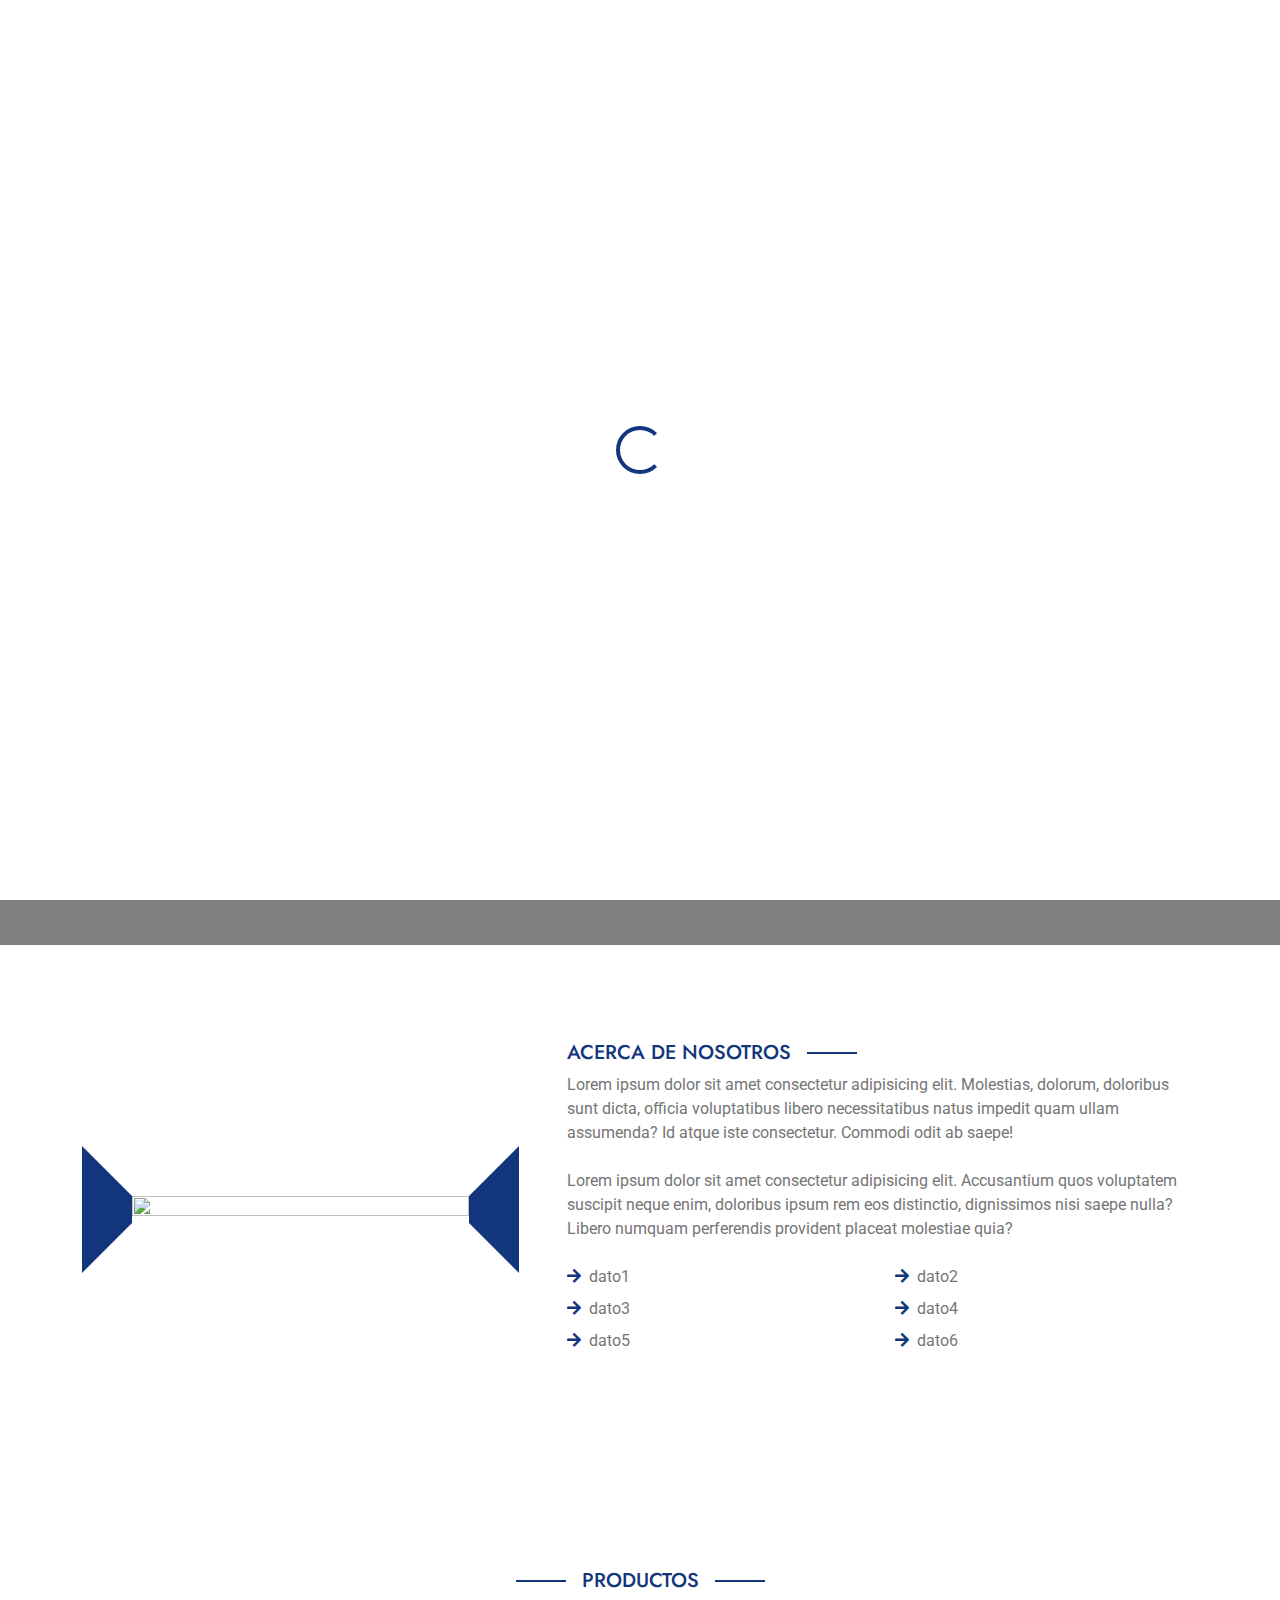
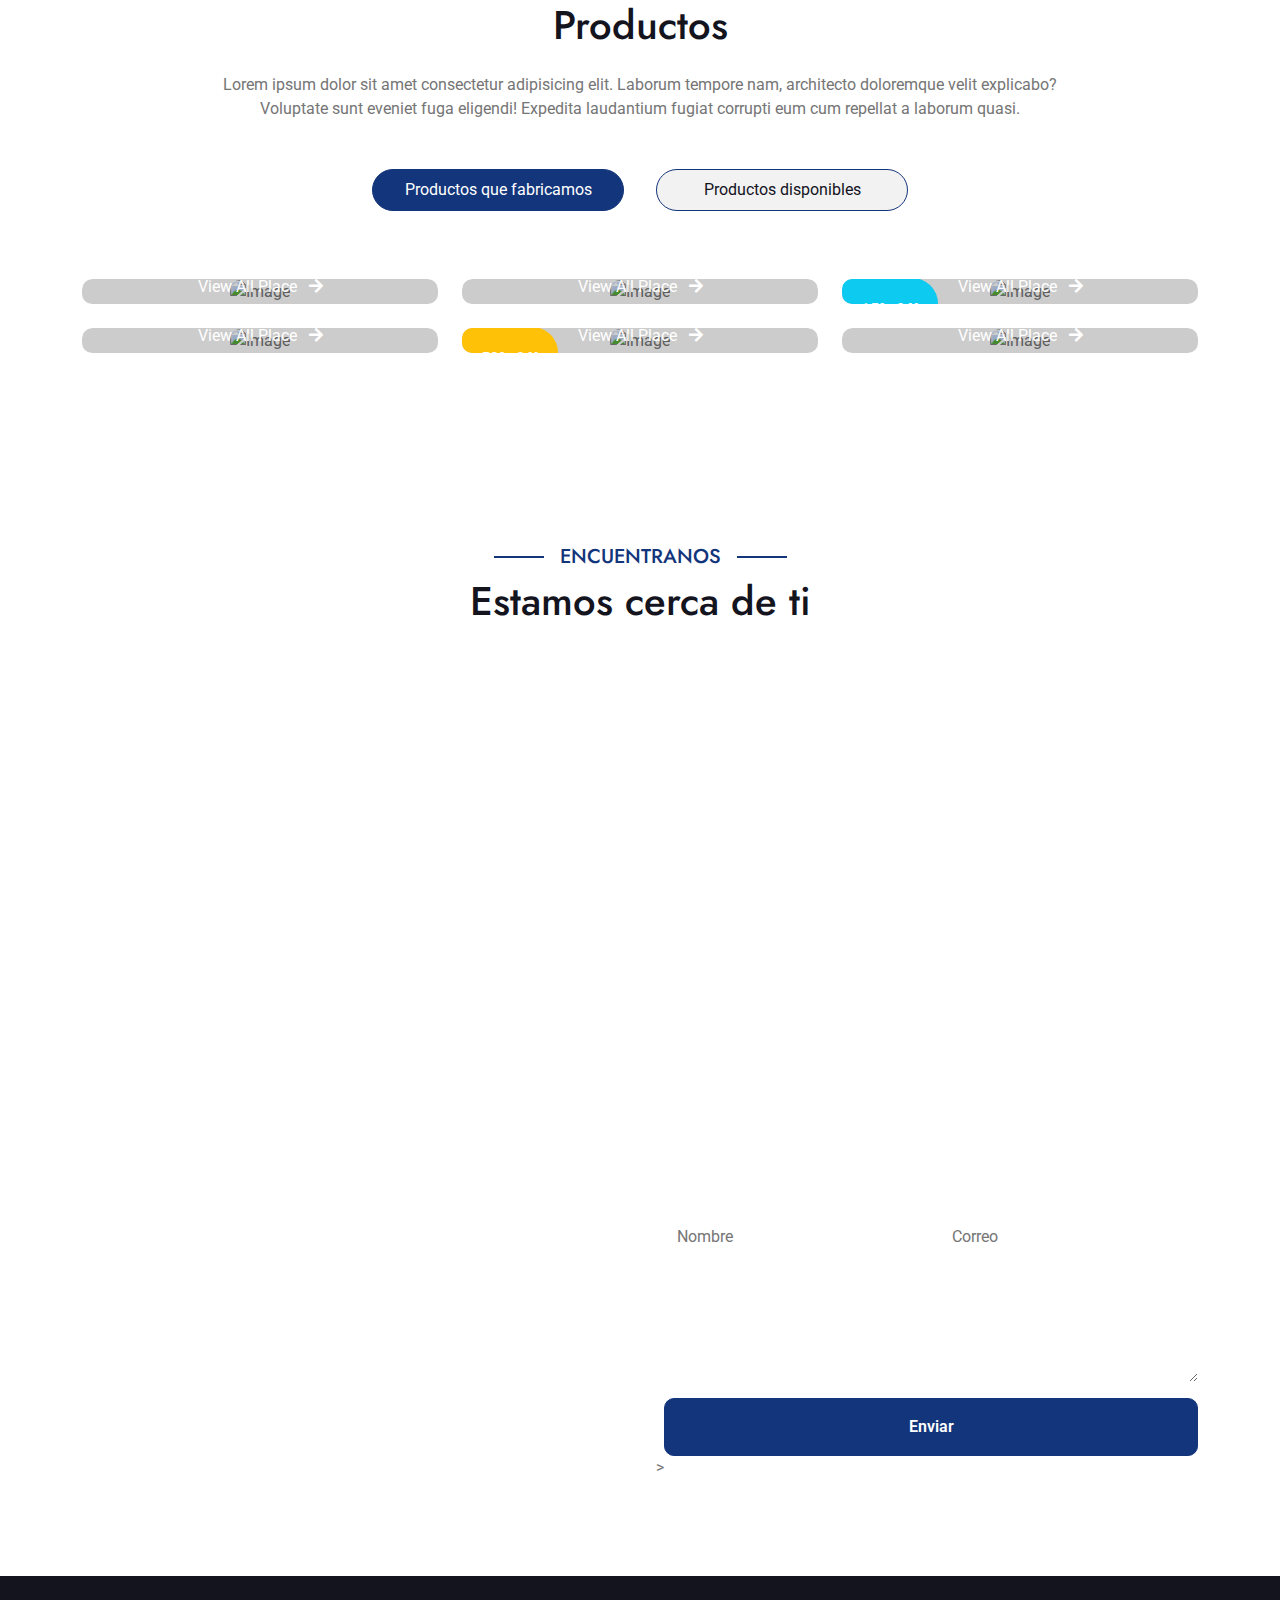
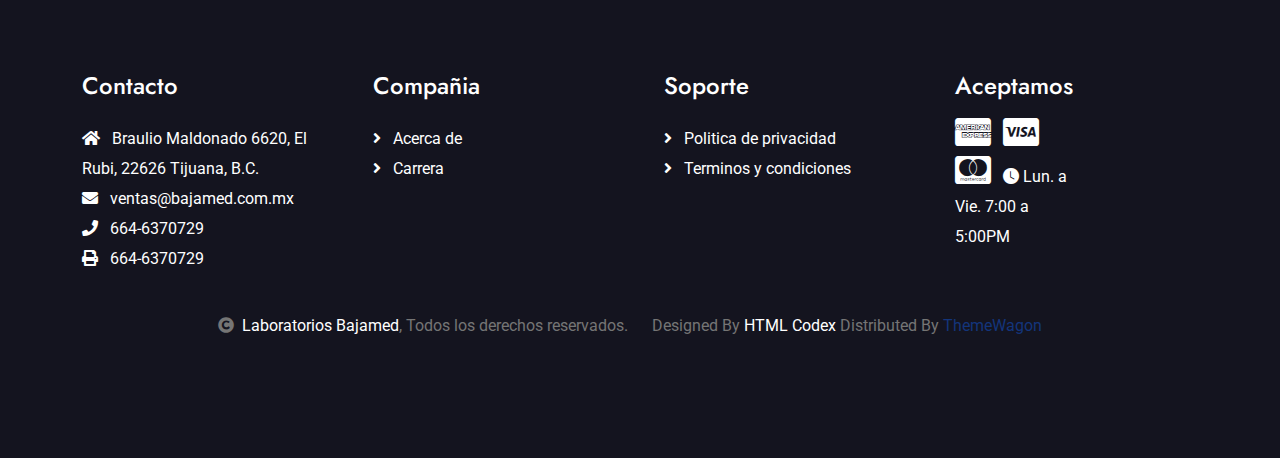
==== commit d19eadab: "Update index.html" ====
--- a/index.html
+++ b/index.html
@@ -23,10 +23,10 @@
 
 
     <!-- Customized Bootstrap Stylesheet -->
-    <link href="css/bootstrap.min.css" rel="stylesheet">
+    <link href="bootstrap.min.css" rel="stylesheet">
 
     <!-- Template Stylesheet -->
-    <link href="css/style.css" rel="stylesheet">
+    <link href="style.css" rel="stylesheet">
 </head>
 
 <body>
@@ -1587,4 +1587,4 @@
         <script src="js/main.js"></script>
 </body>
 
-</html>+</html>
--- a/style.css
+++ b/style.css
@@ -0,0 +1,1247 @@
+
+/*** Spinner Start ***/
+/*** Spinner ***/
+#spinner {
+    opacity: 0;
+    visibility: hidden;
+    transition: opacity .5s ease-out, visibility 0s linear .5s;
+    z-index: 99999;
+}
+
+#spinner.show {
+    transition: opacity .5s ease-out, visibility 0s linear 0s;
+    visibility: visible;
+    opacity: 1;
+}
+/*** Spinner End ***/
+
+.back-to-top {
+    position: fixed;
+    right: 30px;
+    bottom: 30px;
+    display: flex;
+    width: 45px;
+    height: 45px;
+    align-items: center;
+    justify-content: center;
+    transition: 0.5s;
+    z-index: 99;
+}
+
+/*** Button Start ***/
+.btn {
+    font-weight: 600;
+    transition: .5s;
+}
+
+.btn-square {
+    width: 32px;
+    height: 32px;
+}
+
+.btn-sm-square {
+    width: 34px;
+    height: 34px;
+}
+
+.btn-md-square {
+    width: 44px;
+    height: 44px;
+}
+
+.btn-lg-square {
+    width: 56px;
+    height: 56px;
+}
+
+.btn-square,
+.btn-sm-square,
+.btn-md-square,
+.btn-lg-square {
+    padding: 0;
+    display: flex;
+    align-items: center;
+    justify-content: center;
+    font-weight: normal;
+    border-radius: 50%;
+}
+
+.btn.btn-primary {
+    box-shadow: inset 0 0 0 0 var(--bs-primary);
+}
+
+.btn.btn-primary:hover {
+    box-shadow: inset 300px 0 0 0 var(--bs-light) !important;
+    color: var(--bs-primary) !important;
+}
+
+.btn.btn-light {
+    box-shadow: inset 0 0 0 0 var(--bs-primary);
+}
+
+.btn.btn-light:hover {
+    box-shadow: inset 300px 0 0 0 var(--bs-primary);
+    color: var(--bs-light) !important;
+}
+
+.btn-hover {
+    transition: 0.5s;
+}
+
+.btn-hover:hover {
+    color: var(--bs-secondary) !important;
+}
+
+/*** Section Title Start ***/
+.section-title {
+    position: relative;
+    display: inline-block;
+    text-transform: uppercase;
+    color: var(--bs-primary);
+}
+
+.section-title::before {
+    content: "";
+    width: 50px;
+    position: absolute;
+    top: 50%;
+    right: 0;
+    transform: translateY(-50%);
+    margin-right: -50px;
+    border: 1px solid var(--bs-primary) !important;
+}
+
+.section-title::after {
+    content: "";
+    width: 50px;
+    position: absolute;
+    top: 50%;
+    left: 0;
+    transform: translateY(-50%);
+    margin-left: -50px;
+    border: 1px solid var(--bs-primary) !important;
+}
+
+
+/*** Topbar Start ***/
+.fixed-top .container {
+    transition: 0.5s;
+}
+
+.topbar {
+    padding: 2px 10px 2px 20px;
+    background: var(--bs-primary) !important;
+}
+
+.topbar a,
+.topbar a i {
+    transition: 0.5s;
+}
+
+.topbar a:hover,
+.topbar a i:hover {
+    color: var(--bs-secondary) !important;
+}
+
+
+@media (max-width: 768px) {
+    .topbar {
+        display: none;    
+    }
+}
+/*** Topbar End ***/
+
+
+/*** Navbar ***/
+.navbar-light .navbar-nav .nav-link {
+    font-family: 'Roboto', sans-serif;
+    position: relative;
+    padding: 35px 15px;
+    color: var(--bs-white) !important;
+    font-size: 15px;
+    font-weight: 400;
+    outline: none;
+    transition: .5s;
+}
+
+.sticky-top.navbar-light .navbar-nav .nav-link {
+    padding: 20px 15px;
+    color: var(--bs-dark) !important;
+}
+
+.navbar-light .navbar-nav .nav-link:hover,
+.navbar-light .navbar-nav .nav-link.active {
+    color: var(--bs-white) !important;
+}
+
+.navbar-light .navbar-brand h1 {
+    color: var(--bs-white);
+}
+
+.sticky-top.navbar-light .navbar-brand h1 {
+    color: var(--bs-primary);
+}
+
+.navbar-light .navbar-brand img {
+    max-height: 60px;
+    transition: .5s;
+}
+
+.sticky-top.navbar-light .navbar-brand img {
+    max-height: 45px;
+}
+
+.navbar .dropdown-toggle::after {
+    border: none;
+    content: "\f107";
+    font-family: "Font Awesome 5 Free";
+    font-weight: 900;
+    vertical-align: middle;
+    margin-left: 8px;
+}
+
+@media (min-width: 1200px) {
+    .navbar .nav-item .dropdown-menu {
+        display: block;
+        visibility: hidden;
+        top: 100%;
+        transform: rotateX(-75deg);
+        transform-origin: 0% 0%;
+        border: 0;
+        border-radius: 10px;
+        transition: .5s;
+        opacity: 0;
+    }
+}
+
+.dropdown .dropdown-menu a:hover {
+    background: var(--bs-primary);
+    color: var(--bs-white);
+}
+
+.navbar .nav-item:hover .dropdown-menu {
+    transform: rotateX(0deg);
+    visibility: visible;
+    background: var(--bs-light);
+    transition: .5s;
+    opacity: 1;
+}
+
+@media (max-width: 991.98px) {
+    .sticky-top.navbar-light {
+        position: relative;
+        background: var(--bs-white);
+    }
+
+    .navbar-light .navbar-brand h1 {
+        color: var(--bs-primary);
+    }
+
+    .navbar.navbar-expand-lg .navbar-toggler {
+        padding: 10px 20px;
+        border: 1px solid var(--bs-primary);
+        color: var(--bs-primary);
+    }
+
+    .navbar-light .navbar-collapse {
+        margin-top: 15px;
+        border-top: 1px solid #DDDDDD;
+    }
+
+    .navbar-light .navbar-nav .nav-link,
+    .sticky-top.navbar-light .navbar-nav .nav-link {
+        padding: 10px 0;
+        color: var(--bs-dark) !important;
+    }
+
+    .navbar-light .navbar-nav .nav-link:hover,
+    .navbar-light .navbar-nav .nav-link.active  {
+        color: var(--bs-primary) !important;
+    }
+
+    .navbar-light .navbar-brand img {
+        max-height: 45px;
+    }
+}
+
+@media (min-width: 992px) {
+    .navbar-light {
+        position: absolute;
+        width: 100%;
+        top: 0;
+        left: 0;
+        border-bottom: 1px solid rgba(255, 255, 255, .1);
+        z-index: 999;
+    }
+    
+    .sticky-top.navbar-light {
+        position: fixed;
+        background: var(--bs-light);
+    }
+
+    .navbar-light .navbar-nav .nav-link::before {
+        position: absolute;
+        content: "";
+        width: 100%;
+        height: 0;
+        bottom: -1px;
+        left: 0;
+        background: var(--bs-primary);
+        transition: .5s;
+        z-index: -1;
+    }
+
+    .navbar-light .navbar-nav .nav-link:hover::before,
+    .navbar-light .navbar-nav .nav-link.active::before {
+        height: calc(100% + 1px);
+        left: 1px;
+    }
+
+    .navbar-light .navbar-nav .nav-link.nav-contact::before {
+        display: none;
+    }
+}
+
+/*** Carousel Hero Header Start ***/
+.carousel-header .carousel-control-prev,
+.carousel-header .carousel-control-next {
+    background: transparent;
+}
+
+.carousel-header .carousel-control-prev .carousel-control-prev-icon {
+    position: absolute;
+    top: 50%;
+    left: 0;
+    transform: translateY(-50%);
+    padding: 25px 30px;
+    border-top-left-radius: 0;
+    border-top-right-radius: 50px;
+    border-bottom-left-radius: 0;
+    border-bottom-right-radius: 50px;
+    background-size: 60% 60%;
+}
+
+.carousel-header .carousel-control-next .carousel-control-next-icon {
+    position: absolute;
+    top: 50%;
+    right: 0;
+    transform: translateY(-50%);
+    padding: 25px 30px;
+    border-top-left-radius: 50px;
+    border-top-right-radius: 0;
+    border-bottom-left-radius: 50px;
+    border-bottom-right-radius: 0;
+    background-size: 60% 60%;
+
+}
+
+.carousel-header .carousel .carousel-indicators li,
+.carousel-header .carousel .carousel-indicators li,
+.carousel-header .carousel .carousel-indicators li {
+    opacity: 0;
+}
+
+.carousel-header .carousel-inner .carousel-item {
+    position: relative;
+    min-height: 100vh 
+}
+
+.carousel-header .carousel-inner .carousel-item img {
+    position: absolute;
+    width: 100%;
+    height: 100%;
+    object-fit: cover;
+}
+
+.carousel-header .carousel-inner .carousel-item .carousel-caption  {
+    position: absolute;
+    width: 100%;
+    height: 100%;
+    top: 0;
+    left: 0;
+    padding-top: 60px;
+    display: flex;
+    align-items: center;
+    justify-content: center;
+    text-align: center;
+    background: linear-gradient(rgba(0, 0, 0, .5), rgba(0, 0, 0, 0.5));
+    background-size: cover;
+}
+
+@media (max-width: 768px) {
+    .carousel-header .carousel-inner .carousel-item img,
+    .carousel-header .carousel-inner .carousel-item .carousel-caption {
+        height: 700px;
+        margin-top: -100px;
+    }
+
+    .carousel-header {
+        height: 700px !important;
+    }
+
+    .carousel-header .carousel-control-prev .carousel-control-prev-icon,
+    .carousel-header .carousel-control-next .carousel-control-next-icon {
+        opacity: 0;
+    }
+    
+    .search-bar {
+        margin-top: -100px;
+        transition: 0.5s;
+    }
+}
+/*** Carousel Hero Header End ***/
+
+
+/*** Single Page Hero Header Start ***/
+.bg-breadcrumb {
+    background: linear-gradient(rgba(19, 53, 123, 0.5), rgba(19, 53, 123, 0.5)), url(../img/breadcrumb-bg.jpg);
+    background-position: center center;
+    background-repeat: no-repeat;
+    background-size: cover;
+    background-attachment: fixed;
+    padding: 150px 0 50px 0;
+}
+
+.bg-breadcrumb .breadcrumb-item a {
+    color: var(--bs-secondary) !important;
+}
+/*** Single Page Hero Header End ***/
+
+
+/*** About Start ***/
+.about .container .section-about-title {
+    position: relative;
+    display: inline-block;
+    text-transform: uppercase;
+    color: var(--bs-primary);
+}
+
+.about .container .section-about-title::before {
+    content: "";
+    width: 50px;
+    position: absolute;
+    top: 50%;
+    right: 0;
+    transform: translateY(-50%);
+    margin-right: -50px;
+    border: 1px solid var(--bs-primary) !important;
+}
+/*** About End ***/
+
+
+/*** Services Start ***/
+.service .service-content-inner {
+    transition: 0.5s;
+}
+.service .service-content-inner:hover {
+    position: relative;
+    background: var(--bs-primary) !important;
+}
+
+.service .service-content-inner .service-content h5,
+.service .service-content-inner .service-content p,
+.service .service-content-inner .service-icon i {
+    transition: 0.5s;
+}
+
+.service .service-content-inner:hover .service-content h5,
+.service .service-content-inner:hover .service-content p,
+.service .service-content-inner:hover .service-icon i {
+    color: var(--bs-white) !important;
+}
+/*** Service End ***/
+
+
+/*** Destination Start ***/
+.destination .tab-class .tab-content .tab-pane .destination-img {
+    position: relative;
+    overflow: hidden;
+    border-radius: 10px;
+    z-index: 1;
+}
+
+.destination .tab-class .tab-content .tab-pane .destination-img .destination-overlay {
+    position: absolute;
+    bottom: -100%;
+    left: 0;
+    z-index: 3;
+    transition: 0.5s;
+}
+
+.destination .tab-class .tab-content .tab-pane .destination-img .search-icon {
+    position: absolute;
+    width: 100%;
+    height: 100%;
+    top: 0;
+    right: 0;
+    display: flex;
+    justify-content: end;
+    padding: 20px 20px 0 0;
+    background: rgba(0, 0, 0, 0.1);
+    border-radius: 10px;
+    transition: 0.5s;
+
+}
+
+.destination .tab-class .tab-content .tab-pane .destination-img .search-icon a i {
+    opacity: 0;
+    transition: 0.5s;
+}
+
+.destination .tab-class .nav-item {
+    padding: 0 0 20px 0;
+}
+.destination .tab-class .nav-item a.active {
+    background: var(--bs-primary) !important;
+}
+
+.destination .tab-class .nav-item a.active span {
+    color: var(--bs-white) !important;
+}
+
+.destination .tab-class .tab-content .destination-img:hover .search-icon {
+    background: rgba(19, 53, 123, 0.4);
+}
+
+.destination .tab-class .tab-content .destination-img:hover .destination-overlay {
+    bottom: 0;
+}
+
+.destination .tab-class .tab-content .destination-img:hover .search-icon a i {
+    opacity: 1;
+}
+
+.destination .tab-class .tab-content .destination-img img {
+    transition: 0.5s;
+}
+
+.destination .tab-class .tab-content .destination-img:hover img {
+    transform: scale(1.2);
+}
+/*** Destination End ***/
+
+
+/*** Packages Start ***/
+.packages .packages-item .packages-img {
+    position: relative;
+    overflow: hidden;
+    transition: 0.5s;
+    border-top-right-radius: 10px;
+    border-top-left-radius: 10px;
+    z-index: 1;
+}
+
+.packages .packages-item .packages-img .packages-info {
+    background: rgba(0, 0, 0, .3);
+}
+
+.packages .packages-item .packages-img .packages-info small,
+.packages .packages-item .packages-img .packages-info small i {
+    color: var(--bs-white);
+    transition: 0.5s;
+}
+
+.packages .packages-item .packages-img::after {
+    position: absolute;
+    content: "";
+    width: 0;
+    height: 0;
+    top: 50%;
+    left: 50%;
+    transform: translate(-50%, -50%);
+    border: 0px solid;
+    border-radius: 10px !important;
+    visibility: hidden;
+    transition: 0.7s;
+    z-index: 3;
+}
+
+.packages .packages-item .packages-img:hover.packages-img::after {
+    width: 100%;
+    height: 100%;
+    border: 300px solid;
+    border-color: rgba(19, 53, 123, 0.6) rgba(19, 53, 123, 0.6) rgba(19, 53, 123, 0.6) rgba(19, 53, 123, 0.6);
+    visibility: visible;
+}
+
+.packages .packages-item .packages-img small,
+.packages .packages-item .packages-img small i {
+    transition: 0.5s;
+}
+
+.packages .packages-item .packages-img:hover small,
+.packages .packages-item .packages-img:hover small i {
+    color: var(--bs-white) !important;
+
+}
+
+.packages .packages-item .packages-img img {
+    transition: 0.5s;
+}
+
+.packages .packages-item .packages-img:hover img {
+    transform: scale(1.3);
+}
+
+.packages .packages-item .packages-img .packages-price {
+    position: absolute;
+    width: 100px; 
+    top: 0; 
+    left: 50%; 
+    transform: translateX(-50%);
+    display: inline-block;
+    background: var(--bs-primary);
+    color: var(--bs-white);
+    border-bottom-left-radius: 10px;
+    border-bottom-right-radius: 10px; 
+    z-index: 5;
+}
+
+.packages .packages-carousel {
+    position: relative;
+}
+
+.packages .packages-carousel .owl-nav .owl-prev {
+    position: absolute;
+    top: -50px;
+    left: 0;
+    padding: 5px 30px;
+    border: 1px solid var(--bs-primary);
+    border-radius: 30px;
+    transition: 0.5s;
+}
+
+.packages .packages-carousel .owl-nav .owl-next {
+    position: absolute;
+    top: -50px;
+    right: 0;
+    padding: 5px 30px;
+    border: 1px solid var(--bs-primary);
+    border-radius: 30px;
+    transition: 0.5s;
+}
+
+.packages .packages-carousel .owl-nav .owl-prev i,
+.packages .packages-carousel .owl-nav .owl-next i {
+    color: var(--bs-primary);
+    font-size: 17px;
+    transition: 0.5s;
+}
+
+.packages .packages-carousel .owl-nav .owl-prev:hover,
+.packages .packages-carousel .owl-nav .owl-next:hover {
+    background: var(--bs-primary);
+}
+
+.packages .packages-carousel .owl-nav .owl-prev:hover i,
+.packages .packages-carousel .owl-nav .owl-next:hover i {
+    color: var(--bs-white);
+}
+/*** Packages End ***/
+
+
+/*** Explore Tour Start ***/
+.ExploreTour .tab-class .nav-item {
+    padding: 0 0 20px 0;
+}
+.ExploreTour .tab-class .nav-item a.active {
+    background: var(--bs-primary) !important;
+}
+
+.ExploreTour .tab-class .nav-item a.active span {
+    color: var(--bs-white) !important;
+}
+
+
+/* National Tour Start */
+.ExploreTour #NationalTab-1 .national-item {
+    position: relative;
+    border-radius: 10px;
+    overflow: hidden;
+}
+
+.ExploreTour #NationalTab-1 .national-item img {
+    transition: 0.5s;
+}
+
+.ExploreTour #NationalTab-1 .national-item:hover img {
+    transform: scale(1.2);
+}
+
+.ExploreTour #NationalTab-1 .national-item .national-content {
+    position: absolute;
+    width: 100%;
+    height: 100%;
+    top: 0;
+    left: 0;
+    border-radius: 10px;
+    padding: 20px;
+    background: rgba(0, 0, 0, .2);
+    display: flex;
+    align-items: end;
+    justify-content: center;
+    transition: 0.5s;
+}
+
+.ExploreTour #NationalTab-1 .national-item:hover .national-content {
+    background: rgba(19, 53, 123, .6);
+}
+
+.ExploreTour #NationalTab-1 .national-item .national-plus-icon {
+    position: absolute;
+    top: 50%;
+    left: 50%;
+    transform: translate(-50%, -50%);
+    transition: 0.5s;
+    opacity: 0;
+}
+
+.ExploreTour #NationalTab-1 .national-item:hover .national-plus-icon {
+    opacity: 1;
+}
+
+.ExploreTour #NationalTab-1 .national-item .tour-offer {
+    position: absolute;
+    top: -1px;
+    left: -1px;
+    padding: 20px;
+    border-top-right-radius: 40px;
+    border-top-left-radius: 20px;
+    border-bottom-right-radius: 0;
+    border-bottom-left-radius: 80px;
+    background: var(--bs-primary);
+    color: var(--bs-white);
+}
+
+/* International Tour Start */
+.ExploreTour #InternationalTab-2 .international-item {
+    position: relative;
+    border-radius: 10px;
+    overflow: hidden;
+}
+
+.ExploreTour #InternationalTab-2 .international-item img {
+    transition: 0.5s;
+}
+
+.ExploreTour #InternationalTab-2 .international-item:hover img {
+    transform: scale(1.2);
+}
+
+.ExploreTour #InternationalTab-2 .international-item .tour-offer {
+    position: absolute;
+    top: -1px;
+    left: -1px;
+    padding: 20px;
+    border-top-right-radius: 30px;
+    border-top-left-radius: 20px;
+    border-bottom-right-radius: 0;
+    border-bottom-left-radius: 80px;
+    background: var(--bs-primary);
+    color: var(--bs-white);
+}
+
+.ExploreTour #InternationalTab-2 .international-item .international-content {
+    position: absolute;
+    width: 100%;
+    height: 100%;
+    top: 0;
+    left: 0;
+    border-radius: 10px;
+    padding: 20px;
+    background: rgba(0, 0, 0, .3);
+    display: flex;
+    align-items: end;
+    justify-content: center;
+    transition: 0.5s;
+}
+
+.ExploreTour #InternationalTab-2 .international-item:hover .international-content {
+    background: rgba(19, 53, 123, .6);
+}
+
+.ExploreTour #InternationalTab-2 .international-item .international-content .international-info a {
+    font-size: 14px;
+}
+
+.ExploreTour #InternationalTab-2 .international-item .international-plus-icon {
+    position: absolute;
+    top: 50%;
+    left: 50%;
+    transform: translate(-50%, -50%);
+    transition: 0.5s;
+    opacity: 0;
+}
+
+.ExploreTour #InternationalTab-2 .international-item:hover .international-plus-icon {
+    opacity: 1;
+}
+
+/* carousel Start */
+.ExploreTour #InternationalTab-2 .InternationalTour-carousel .international-item {
+    position: relative;
+    overflow: hidden;
+}
+
+.ExploreTour #InternationalTab-2 .InternationalTour-carousel .owl-dots {
+    margin-top: 30px;
+    display: flex;
+    align-items: center;
+    justify-content: center;
+}
+
+.ExploreTour #InternationalTab-2 .InternationalTour-carousel .owl-dot {
+    position: relative;
+    display: inline-block;
+    margin: 0 5px;
+    width: 15px;
+    height: 15px;
+    background: var(--bs-light);
+    border: 1px solid var(--bs-primary);
+    border-radius: 10px;
+    transition: 0.5s;
+}
+
+.ExploreTour #InternationalTab-2 .InternationalTour-carousel .owl-dot.active {
+    width: 40px;
+    background: var(--bs-primary);
+}
+/*** Explore Tour End ***/
+
+
+/*** Gallery Start ***/
+.gallery .gallery-item {
+    position: relative;
+    overflow: hidden;
+    border-radius: 10px;
+}
+
+.gallery .gallery-item img {
+    min-height: 300px;
+    object-fit: cover;
+}
+
+.gallery .gallery-item .gallery-content {
+    position: absolute;
+    width: 100%;
+    height: 100%;
+    bottom: 0;
+    left: 0;
+    padding: 15px;
+    background: rgba(0, 0, 0, 0.3);
+    border-radius: 10px;
+    display: flex;
+    flex-direction: column;
+    justify-content: end;
+    transition: 0.5s;
+}
+
+.gallery .gallery-item .gallery-content .gallery-info {
+    position: relative;
+    margin-bottom: -100%;
+    opacity: 0;
+    transition: 0.5s;
+}
+
+.gallery .gallery-item .gallery-plus-icon {
+    position: absolute;
+    top: 50%;
+    left: 50%;
+    transform: translate(-50%, -50%);
+    transition: 0.5s;
+    opacity: 0;
+}
+
+.gallery .gallery-item:hover .gallery-content .gallery-info,
+.gallery .gallery-item:hover .gallery-plus-icon {
+   opacity: 1;
+   margin: 0;
+}
+
+.gallery .gallery-item img {
+    transition: 0.5s;
+}
+
+.gallery .gallery-item:hover img {
+    transform: scale(1.2);
+}
+
+.gallery .gallery-item:hover .gallery-content {
+    background: rgba(19, 53, 123, 0.8);
+}
+
+.gallery .tab-class .nav-item {
+    padding: 0 0 20px 0;
+}
+.gallery .tab-class .nav-item a.active {
+    background: var(--bs-primary) !important;
+}
+
+.gallery .tab-class .nav-item a.active span {
+    color: var(--bs-white) !important;
+}
+
+/*** Gallery End ***/
+
+/*** Tour Booking Start ***/
+.booking {
+    background: linear-gradient(rgba(19, 53, 123, .8), rgba(19, 53, 123, .8)), url(../img/lab01.jpg);
+    background-position: center center;
+    background-repeat: no-repeat;
+    background-size: cover;
+    background-attachment: fixed;
+    
+}
+
+
+.booking .container .section-booking-title {
+    position: relative;
+    display: inline-block;
+    text-transform: uppercase;
+    color: var(--bs-white);
+}
+
+.booking .container .section-booking-title::before {
+    content: "";
+    width: 50px;
+    position: absolute;
+    top: 50%;
+    right: 0;
+    transform: translateY(-50%);
+    margin-right: -50px;
+    border: 1px solid var(--bs-white) !important;
+}
+
+.booking .container form .btn.btn-primary {
+    box-shadow: inset 0 0 0 0 var(--bs-primary);
+}
+
+.booking .container form .btn.btn-primary:hover {
+    box-shadow: inset 800px 0 0 0 var(--bs-light) !important;
+    color: var(--bs-primary) !important;
+}
+
+
+
+/*** Tour Booking end ***/
+
+/*** Travel Guide Start ***/
+.guide .guide-item .guide-img {
+    position: relative;
+}
+
+.guide .guide-item .guide-img .guide-icon {
+    position: absolute;
+    bottom: 0; 
+    left: 50%; 
+    transform: translate(-50%, -50%);
+    margin-bottom: -50px;
+    display: flex;
+    justify-content: center;
+    border: 1px solid var(--bs-primary);
+    background: var(--bs-light);
+    z-index: 9;
+}
+
+.guide .guide-item .guide-img .guide-img-efects {
+    position: relative;
+    overflow: hidden;
+    border-top-right-radius: 10px;
+    border-top-left-radius: 10px;
+}
+
+.guide .guide-item .guide-img .guide-img-efects::after {
+    content: "";
+    width: 100%;
+    height: 0;
+    position: absolute;
+    top: 0;
+    left: 0;
+    transition: 0.5s;
+}
+
+.guide .guide-item:hover .guide-img-efects::after {
+    height: 100%;
+    border-top-right-radius: 10px;
+    border-top-left-radius: 10px;
+    background: rgba(19, 53, 123, .5);
+}
+
+.guide .guide-item .guide-img-efects img {
+    transition: 0.5s;
+}
+.guide .guide-item:hover .guide-img-efects img {
+    transform: scale(1.1);
+}
+
+.guide .guide-item .guide-title {
+    position: relative;
+    background: var(--bs-light);
+    transition: 0.5s;
+}
+
+.guide .guide-item .guide-title::after {
+    content: "";
+    width: 100%;
+    height: 0;
+    position: absolute;
+    bottom: 0;
+    left: 0;
+    border-bottom-right-radius: 10px;
+    border-bottom-left-radius: 10px;
+    transition: 0.5s;
+}
+
+.guide .guide-item:hover .guide-title::after {
+    height: 100%;
+    background: var(--bs-primary) !important;
+    color: var(--bs-white);
+}
+
+.guide .guide-item .guide-title .guide-title-inner,
+.guide .guide-item:hover .guide-title .guide-title-inner h4 {
+    transition: 0.5s;
+}
+
+.guide .guide-item:hover .guide-title .guide-title-inner {
+    position: relative;
+    color: var(--bs-white) !important;
+    z-index: 2;
+}
+
+.guide .guide-item:hover .guide-title .guide-title-inner h4 {
+    color: var(--bs-white);
+}
+/*** Travel Guide End ***/
+
+
+/*** Blog Start ***/
+.blog .blog-item .blog-img {
+    position: relative;
+}
+
+.blog .blog-item .blog-img .blog-info {
+    position: absolute;
+    width: 100%;
+    left: 0;
+    bottom: 0;
+    display: flex;
+    background: rgba(255, 255, 255, .2);
+    color: var(--bs-white);
+}
+
+.blog .blog-item .blog-img .blog-img-inner {
+    position: relative;
+    border-top-right-radius: 10px;
+    border-top-left-radius: 10px;
+}
+
+.blog .blog-item .blog-img .blog-img-inner .blog-icon {
+    position: absolute;
+    width: 100%;
+    height: 0;
+    top: 50%;
+    left: 50%;
+    transform: translate(-50%, -50%);
+    border-top-right-radius: 10px;
+    border-top-left-radius: 10px;
+    display: flex;
+    align-items: center;
+    justify-content: center;
+    transition: 0.5s;
+}
+
+.blog .blog-item .blog-img .blog-img-inner .blog-icon a {
+    display: flex;
+    align-items: center;
+    justify-content: center;
+    opacity: 0;
+    transition: 0.5s;
+}
+
+.blog .blog-item .blog-img:hover .blog-img-inner .blog-icon a {
+    opacity: 1;
+}
+
+.blog .blog-item .blog-img:hover .blog-img-inner .blog-icon {
+    height: 100%;
+    background: rgba(19, 53, 123, .6);
+    opacity: 1;
+}
+
+.blog .blog-item .blog-img .blog-img-inner {
+    overflow: hidden;
+}
+
+.blog .blog-item .blog-img .blog-img-inner img {
+    transition: 0.5s;
+}
+
+.blog .blog-item .blog-img:hover .blog-img-inner img {
+    transform: scale(1.2);
+}
+/*** Blog End ***/
+
+/*** Testimonial Start ***/
+.testimonial .testimonial-carousel {
+    position: relative;
+}
+
+.testimonial .testimonial-carousel .testimonial-item .testimonial-img {
+    position: relative;
+    width: 100px; 
+    height: 100px; 
+    top: 0; left: 50%; 
+    transform: translate(-50%, -50%);
+    border: 3px solid var(--bs-primary); 
+    border-style: dotted;
+    border-radius: 50%;
+}
+
+.testimonial .testimonial-carousel .owl-dots {
+    margin-top: 30px;
+    display: flex;
+    align-items: center;
+    justify-content: center;
+}
+
+.testimonial .testimonial-carousel .owl-dot {
+    position: relative;
+    display: inline-block;
+    margin: 0 5px;
+    width: 15px;
+    height: 15px;
+    background: var(--bs-light);
+    border: 1px solid var(--bs-primary);
+    border-radius: 10px;
+    transition: 0.5s;
+}
+
+.testimonial .testimonial-carousel .owl-dot.active {
+    width: 40px;
+    background: var(--bs-primary);
+}
+
+.testimonial .testimonial-carousel .owl-nav .owl-prev {
+    position: absolute;
+    top: -55px;
+    left: 0;
+    padding: 5px 30px;
+    border: 1px solid var(--bs-primary);
+    border-radius: 30px;
+    transition: 0.5s;
+}
+
+.testimonial .testimonial-carousel .owl-nav .owl-next {
+    position: absolute;
+    top: -55px;
+    right: 0;
+    padding: 5px 30px;
+    border: 1px solid var(--bs-primary);
+    border-radius: 30px;
+    transition: 0.5s;
+}
+
+.testimonial .testimonial-carousel .owl-nav .owl-prev i,
+.testimonial .testimonial-carousel .owl-nav .owl-next i {
+    color: var(--bs-primary);
+    font-size: 17px;
+    transition: 0.5s;
+}
+
+.testimonial .testimonial-carousel .owl-nav .owl-prev:hover,
+.testimonial .testimonial-carousel .owl-nav .owl-next:hover {
+    background: var(--bs-primary);
+}
+
+.testimonial .testimonial-carousel .owl-nav .owl-prev:hover i,
+.testimonial .testimonial-carousel .owl-nav .owl-next:hover i {
+    color: var(--bs-white);
+}
+
+.testimonial .testimonial-carousel .owl-item.center .testimonial-item .testimonial-comment {
+    background: var(--bs-primary) !important;
+    color: var(--bs-white);
+    transition: 0.5s;
+}
+
+.testimonial .testimonial-carousel .owl-item.center .testimonial-item .testimonial-img {
+    border: 3px solid var(--bs-white); 
+    border-style: dotted;
+    transition: 0.5s;
+}
+/*** Testimonial End ***/
+
+/*** Contact Start ***/
+.contact .container form .btn.btn-primary {
+    box-shadow: inset 0 0 0 0 var(--bs-primary);
+}
+
+.contact .container form .btn.btn-primary:hover {
+    box-shadow: inset 1000px 0 0 0 var(--bs-light) !important;
+    color: var(--bs-primary) !important;
+}
+/*** Contact End ***/
+
+/*** Subscribe Start ***/
+.subscribe {
+    background: linear-gradient(rgba(19, 53, 123, .6), rgba(19, 53, 123, .6)), url(../img/subscribe-img.jpg);
+    background-attachment: fixed;
+    background-position: center center;
+    background-repeat: no-repeat;
+    background-size: cover;
+}
+
+.subscribe .subscribe-title {
+    position: relative;
+    display: inline-block;
+    text-transform: uppercase;
+    color: var(--bs-white);
+}
+
+.subscribe .subscribe-title::before {
+    content: "";
+    width: 50px;
+    position: absolute;
+    top: 50%;
+    right: 0;
+    transform: translateY(-50%);
+    margin-right: -50px;
+    border: 1px solid var(--bs-white) !important;
+}
+
+.subscribe .subscribe-title::after {
+    content: "";
+    width: 50px;
+    position: absolute;
+    top: 50%;
+    left: 0;
+    transform: translateY(-50%);
+    margin-left: -50px;
+    border: 1px solid var(--bs-white) !important;
+}
+/*** Subscribe End ***/
+
+/*** Footer Start ***/
+.footer {
+    background: var(--bs-dark);
+}
+.footer .footer-item a {
+    line-height: 30px;
+    color: var(--bs-white);
+    transition: 0.5s;
+}
+
+.footer .footer-item a:hover {
+    letter-spacing: 0.3px;
+    color: var(--bs-primary);
+}
+
+/*** Footer End ***/
+
+/*** copyright Start ***/
+.copyright {
+    border-top: 0px solid rgba(255, 255, 255, 0.08);
+    background: var(--bs-dark) !important;
+}
+/*** copyright end ***/